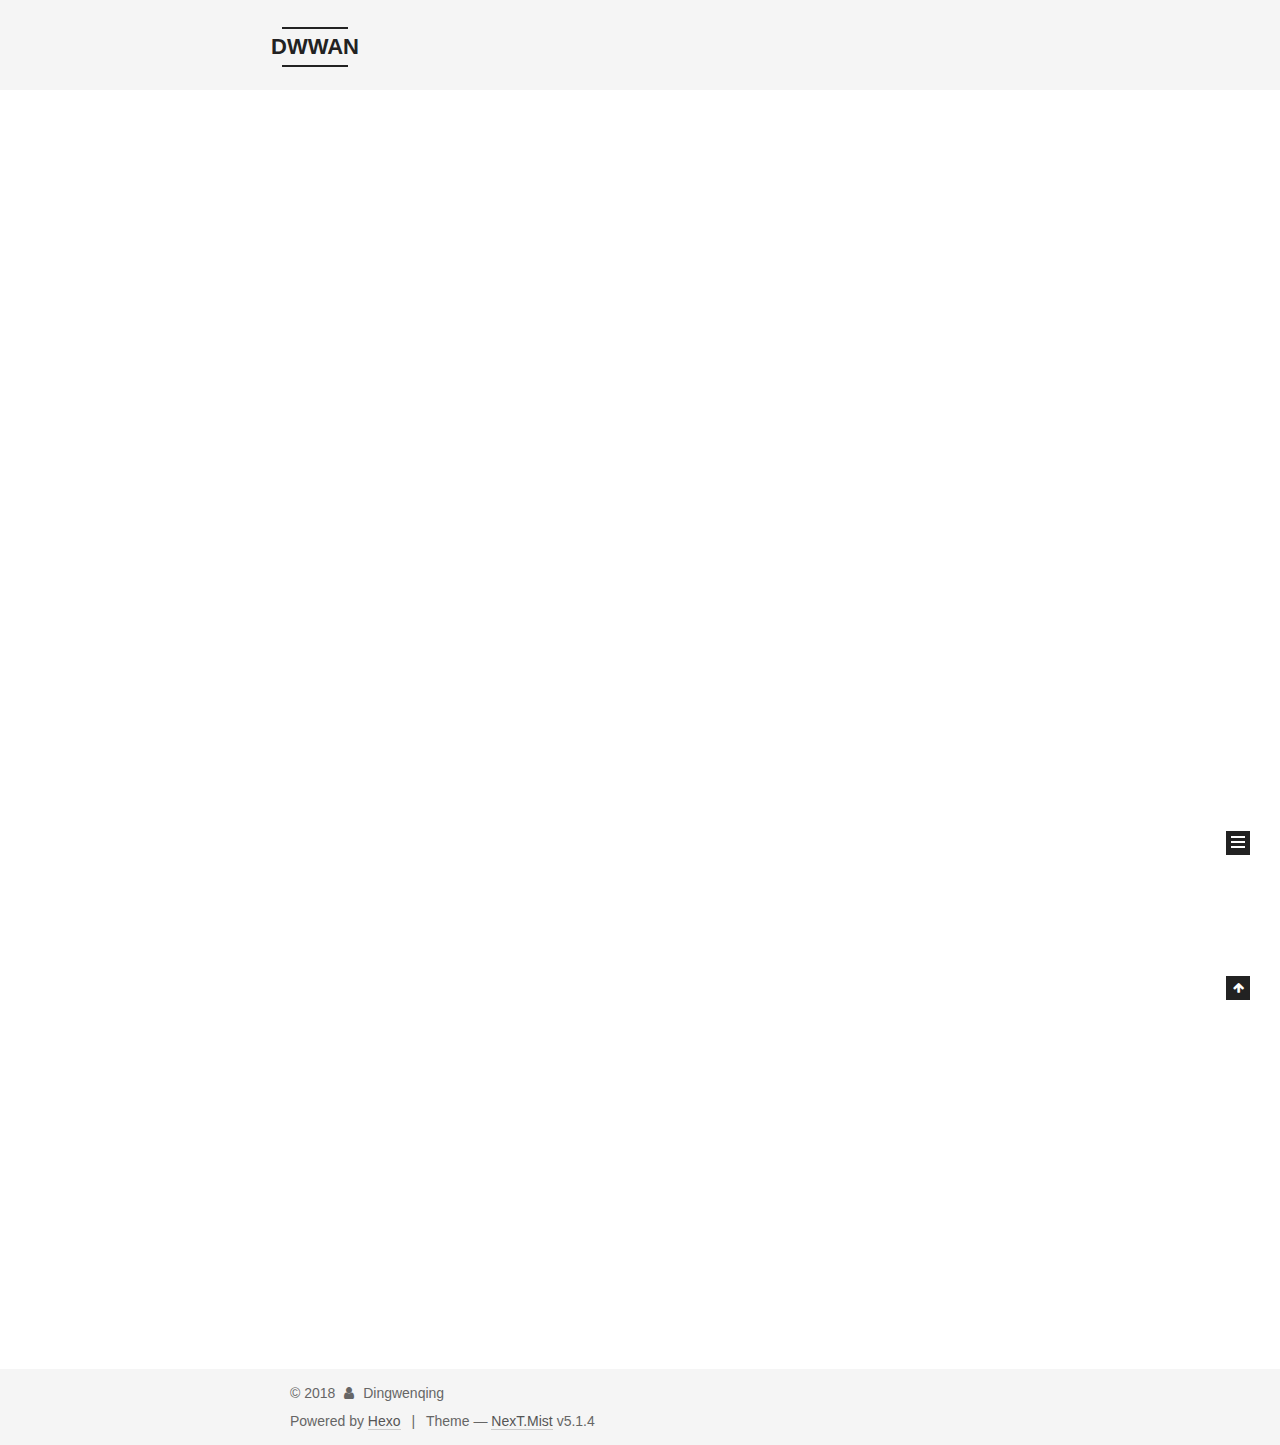
==== index.html @ 02881a59 "Site updated: 2018-04-29 16:15:50" ====
<!DOCTYPE html>



  


<html class="theme-next mist use-motion" lang="">
<head>
  <meta charset="UTF-8"/>
<meta http-equiv="X-UA-Compatible" content="IE=edge" />
<meta name="viewport" content="width=device-width, initial-scale=1, maximum-scale=1"/>
<meta name="theme-color" content="#222">









<meta http-equiv="Cache-Control" content="no-transform" />
<meta http-equiv="Cache-Control" content="no-siteapp" />
















  
  
  <link href="/lib/fancybox/source/jquery.fancybox.css?v=2.1.5" rel="stylesheet" type="text/css" />







<link href="/lib/font-awesome/css/font-awesome.min.css?v=4.6.2" rel="stylesheet" type="text/css" />

<link href="/css/main.css?v=5.1.4" rel="stylesheet" type="text/css" />


  <link rel="apple-touch-icon" sizes="180x180" href="/images/apple-touch-icon-next.png?v=5.1.4">


  <link rel="icon" type="image/png" sizes="32x32" href="/images/favicon-32x32-next.png?v=5.1.4">


  <link rel="icon" type="image/png" sizes="16x16" href="/images/favicon-16x16-next.png?v=5.1.4">


  <link rel="mask-icon" href="/images/logo.svg?v=5.1.4" color="#222">





  <meta name="keywords" content="Hexo, NexT" />










<meta property="og:type" content="website">
<meta property="og:title" content="DWWAN">
<meta property="og:url" content="http://yoursite.com/index.html">
<meta property="og:site_name" content="DWWAN">
<meta property="og:locale" content="default">
<meta name="twitter:card" content="summary">
<meta name="twitter:title" content="DWWAN">



<script type="text/javascript" id="hexo.configurations">
  var NexT = window.NexT || {};
  var CONFIG = {
    root: '/',
    scheme: 'Mist',
    version: '5.1.4',
    sidebar: {"position":"left","display":"post","offset":12,"b2t":false,"scrollpercent":false,"onmobile":false},
    fancybox: true,
    tabs: true,
    motion: {"enable":true,"async":false,"transition":{"post_block":"fadeIn","post_header":"slideDownIn","post_body":"slideDownIn","coll_header":"slideLeftIn","sidebar":"slideUpIn"}},
    duoshuo: {
      userId: '0',
      author: 'Author'
    },
    algolia: {
      applicationID: '',
      apiKey: '',
      indexName: '',
      hits: {"per_page":10},
      labels: {"input_placeholder":"Search for Posts","hits_empty":"We didn't find any results for the search: ${query}","hits_stats":"${hits} results found in ${time} ms"}
    }
  };
</script>



  <link rel="canonical" href="http://yoursite.com/"/>





  <title>DWWAN</title>
  








</head>

<body itemscope itemtype="http://schema.org/WebPage" lang="default">

  
  
    
  

  <div class="container sidebar-position-left 
  page-home">
    <div class="headband"></div>

    <header id="header" class="header" itemscope itemtype="http://schema.org/WPHeader">
      <div class="header-inner"><div class="site-brand-wrapper">
  <div class="site-meta ">
    

    <div class="custom-logo-site-title">
      <a href="/"  class="brand" rel="start">
        <span class="logo-line-before"><i></i></span>
        <span class="site-title">DWWAN</span>
        <span class="logo-line-after"><i></i></span>
      </a>
    </div>
      
        <p class="site-subtitle"></p>
      
  </div>

  <div class="site-nav-toggle">
    <button>
      <span class="btn-bar"></span>
      <span class="btn-bar"></span>
      <span class="btn-bar"></span>
    </button>
  </div>
</div>

<nav class="site-nav">
  

  
    <ul id="menu" class="menu">
      
        
        <li class="menu-item menu-item-home">
          <a href="/" rel="section">
            
              <i class="menu-item-icon fa fa-fw fa-home"></i> <br />
            
            Home
          </a>
        </li>
      
        
        <li class="menu-item menu-item-archives">
          <a href="/archives/" rel="section">
            
              <i class="menu-item-icon fa fa-fw fa-archive"></i> <br />
            
            Archives
          </a>
        </li>
      

      
    </ul>
  

  
</nav>



 </div>
    </header>

    <main id="main" class="main">
      <div class="main-inner">
        <div class="content-wrap">
          <div id="content" class="content">
            
  <section id="posts" class="posts-expand">
    
      

  

  
  
  

  <article class="post post-type-normal" itemscope itemtype="http://schema.org/Article">
  
  
  
  <div class="post-block">
    <link itemprop="mainEntityOfPage" href="http://yoursite.com/2018/04/29/dingwenqing/">

    <span hidden itemprop="author" itemscope itemtype="http://schema.org/Person">
      <meta itemprop="name" content="Dingwenqing">
      <meta itemprop="description" content="">
      <meta itemprop="image" content="/images/avatar.gif">
    </span>

    <span hidden itemprop="publisher" itemscope itemtype="http://schema.org/Organization">
      <meta itemprop="name" content="DWWAN">
    </span>

    
      <header class="post-header">

        
        
          <h1 class="post-title" itemprop="name headline">
                
                <a class="post-title-link" href="/2018/04/29/dingwenqing/" itemprop="url">dingwenqing</a></h1>
        

        <div class="post-meta">
          <span class="post-time">
            
              <span class="post-meta-item-icon">
                <i class="fa fa-calendar-o"></i>
              </span>
              
                <span class="post-meta-item-text">Posted on</span>
              
              <time title="Post created" itemprop="dateCreated datePublished" datetime="2018-04-29T15:42:14+09:00">
                2018-04-29
              </time>
            

            

            
          </span>

          

          
            
          

          
          

          

          

          

        </div>
      </header>
    

    
    
    
    <div class="post-body" itemprop="articleBody">

      
      

      
        
          
            
          
        
      
    </div>
    
    
    

    

    

    

    <footer class="post-footer">
      

      

      

      
      
        <div class="post-eof"></div>
      
    </footer>
  </div>
  
  
  
  </article>


    
      

  

  
  
  

  <article class="post post-type-normal" itemscope itemtype="http://schema.org/Article">
  
  
  
  <div class="post-block">
    <link itemprop="mainEntityOfPage" href="http://yoursite.com/2018/04/29/hello-world/">

    <span hidden itemprop="author" itemscope itemtype="http://schema.org/Person">
      <meta itemprop="name" content="Dingwenqing">
      <meta itemprop="description" content="">
      <meta itemprop="image" content="/images/avatar.gif">
    </span>

    <span hidden itemprop="publisher" itemscope itemtype="http://schema.org/Organization">
      <meta itemprop="name" content="DWWAN">
    </span>

    
      <header class="post-header">

        
        
          <h1 class="post-title" itemprop="name headline">
                
                <a class="post-title-link" href="/2018/04/29/hello-world/" itemprop="url">Hello World</a></h1>
        

        <div class="post-meta">
          <span class="post-time">
            
              <span class="post-meta-item-icon">
                <i class="fa fa-calendar-o"></i>
              </span>
              
                <span class="post-meta-item-text">Posted on</span>
              
              <time title="Post created" itemprop="dateCreated datePublished" datetime="2018-04-29T15:40:48+09:00">
                2018-04-29
              </time>
            

            

            
          </span>

          

          
            
          

          
          

          

          

          

        </div>
      </header>
    

    
    
    
    <div class="post-body" itemprop="articleBody">

      
      

      
        
          
            <p>Welcome to <a href="https://hexo.io/" target="_blank" rel="noopener">Hexo</a>! This is your very first post. Check <a href="https://hexo.io/docs/" target="_blank" rel="noopener">documentation</a> for more info. If you get any problems when using Hexo, you can find the answer in <a href="https://hexo.io/docs/troubleshooting.html" target="_blank" rel="noopener">troubleshooting</a> or you can ask me on <a href="https://github.com/hexojs/hexo/issues" target="_blank" rel="noopener">GitHub</a>.</p>
<h2 id="Quick-Start"><a href="#Quick-Start" class="headerlink" title="Quick Start"></a>Quick Start</h2><h3 id="Create-a-new-post"><a href="#Create-a-new-post" class="headerlink" title="Create a new post"></a>Create a new post</h3><figure class="highlight bash"><table><tr><td class="gutter"><pre><span class="line">1</span><br></pre></td><td class="code"><pre><span class="line">$ hexo new <span class="string">"My New Post"</span></span><br></pre></td></tr></table></figure>
<p>More info: <a href="https://hexo.io/docs/writing.html" target="_blank" rel="noopener">Writing</a></p>
<h3 id="Run-server"><a href="#Run-server" class="headerlink" title="Run server"></a>Run server</h3><figure class="highlight bash"><table><tr><td class="gutter"><pre><span class="line">1</span><br></pre></td><td class="code"><pre><span class="line">$ hexo server</span><br></pre></td></tr></table></figure>
<p>More info: <a href="https://hexo.io/docs/server.html" target="_blank" rel="noopener">Server</a></p>
<h3 id="Generate-static-files"><a href="#Generate-static-files" class="headerlink" title="Generate static files"></a>Generate static files</h3><figure class="highlight bash"><table><tr><td class="gutter"><pre><span class="line">1</span><br></pre></td><td class="code"><pre><span class="line">$ hexo generate</span><br></pre></td></tr></table></figure>
<p>More info: <a href="https://hexo.io/docs/generating.html" target="_blank" rel="noopener">Generating</a></p>
<h3 id="Deploy-to-remote-sites"><a href="#Deploy-to-remote-sites" class="headerlink" title="Deploy to remote sites"></a>Deploy to remote sites</h3><figure class="highlight bash"><table><tr><td class="gutter"><pre><span class="line">1</span><br></pre></td><td class="code"><pre><span class="line">$ hexo deploy</span><br></pre></td></tr></table></figure>
<p>More info: <a href="https://hexo.io/docs/deployment.html" target="_blank" rel="noopener">Deployment</a></p>

          
        
      
    </div>
    
    
    

    

    

    

    <footer class="post-footer">
      

      

      

      
      
        <div class="post-eof"></div>
      
    </footer>
  </div>
  
  
  
  </article>


    
  </section>

  


          </div>
          


          

        </div>
        
          
  
  <div class="sidebar-toggle">
    <div class="sidebar-toggle-line-wrap">
      <span class="sidebar-toggle-line sidebar-toggle-line-first"></span>
      <span class="sidebar-toggle-line sidebar-toggle-line-middle"></span>
      <span class="sidebar-toggle-line sidebar-toggle-line-last"></span>
    </div>
  </div>

  <aside id="sidebar" class="sidebar">
    
    <div class="sidebar-inner">

      

      

      <section class="site-overview-wrap sidebar-panel sidebar-panel-active">
        <div class="site-overview">
          <div class="site-author motion-element" itemprop="author" itemscope itemtype="http://schema.org/Person">
            
              <p class="site-author-name" itemprop="name">Dingwenqing</p>
              <p class="site-description motion-element" itemprop="description"></p>
          </div>

          <nav class="site-state motion-element">

            
              <div class="site-state-item site-state-posts">
              
                <a href="/archives/">
              
                  <span class="site-state-item-count">2</span>
                  <span class="site-state-item-name">posts</span>
                </a>
              </div>
            

            

            

          </nav>

          

          

          
          

          
          

          

        </div>
      </section>

      

      

    </div>
  </aside>


        
      </div>
    </main>

    <footer id="footer" class="footer">
      <div class="footer-inner">
        <div class="copyright">&copy; <span itemprop="copyrightYear">2018</span>
  <span class="with-love">
    <i class="fa fa-user"></i>
  </span>
  <span class="author" itemprop="copyrightHolder">Dingwenqing</span>

  
</div>


  <div class="powered-by">Powered by <a class="theme-link" target="_blank" href="https://hexo.io">Hexo</a></div>



  <span class="post-meta-divider">|</span>



  <div class="theme-info">Theme &mdash; <a class="theme-link" target="_blank" href="https://github.com/iissnan/hexo-theme-next">NexT.Mist</a> v5.1.4</div>




        







        
      </div>
    </footer>

    
      <div class="back-to-top">
        <i class="fa fa-arrow-up"></i>
        
      </div>
    

    

  </div>

  

<script type="text/javascript">
  if (Object.prototype.toString.call(window.Promise) !== '[object Function]') {
    window.Promise = null;
  }
</script>









  












  
  
    <script type="text/javascript" src="/lib/jquery/index.js?v=2.1.3"></script>
  

  
  
    <script type="text/javascript" src="/lib/fastclick/lib/fastclick.min.js?v=1.0.6"></script>
  

  
  
    <script type="text/javascript" src="/lib/jquery_lazyload/jquery.lazyload.js?v=1.9.7"></script>
  

  
  
    <script type="text/javascript" src="/lib/velocity/velocity.min.js?v=1.2.1"></script>
  

  
  
    <script type="text/javascript" src="/lib/velocity/velocity.ui.min.js?v=1.2.1"></script>
  

  
  
    <script type="text/javascript" src="/lib/fancybox/source/jquery.fancybox.pack.js?v=2.1.5"></script>
  


  


  <script type="text/javascript" src="/js/src/utils.js?v=5.1.4"></script>

  <script type="text/javascript" src="/js/src/motion.js?v=5.1.4"></script>



  
  

  

  


  <script type="text/javascript" src="/js/src/bootstrap.js?v=5.1.4"></script>



  


  




	





  





  












  





  

  

  

  
  

  

  

  

</body>
</html>
---- css/main.css ----
/* normalize.css v3.0.2 | MIT License | git.io/normalize */
html {
  font-family: sans-serif; /* 1 */
  -ms-text-size-adjust: 100%; /* 2 */
  -webkit-text-size-adjust: 100%; /* 2 */
}
body {
  margin: 0;
}
article,
aside,
details,
figcaption,
figure,
footer,
header,
hgroup,
main,
menu,
nav,
section,
summary {
  display: block;
}
audio,
canvas,
progress,
video {
  display: inline-block; /* 1 */
  vertical-align: baseline; /* 2 */
}
audio:not([controls]) {
  display: none;
  height: 0;
}
[hidden],
template {
  display: none;
}
a {
  background-color: transparent;
}
a:active,
a:hover {
  outline: 0;
}
abbr[title] {
  border-bottom: 1px dotted;
}
b,
strong {
  font-weight: bold;
}
dfn {
  font-style: italic;
}
h1 {
  font-size: 2em;
  margin: 0.67em 0;
}
mark {
  background: #ff0;
  color: #000;
}
small {
  font-size: 80%;
}
sub,
sup {
  font-size: 75%;
  line-height: 0;
  position: relative;
  vertical-align: baseline;
}
sup {
  top: -0.5em;
}
sub {
  bottom: -0.25em;
}
img {
  border: 0;
}
svg:not(:root) {
  overflow: hidden;
}
figure {
  margin: 1em 40px;
}
hr {
  -moz-box-sizing: content-box;
  box-sizing: content-box;
  height: 0;
}
pre {
  overflow: auto;
}
code,
kbd,
pre,
samp {
  font-family: monospace, monospace;
  font-size: 1em;
}
button,
input,
optgroup,
select,
textarea {
  color: inherit; /* 1 */
  font: inherit; /* 2 */
  margin: 0; /* 3 */
}
button {
  overflow: visible;
}
button,
select {
  text-transform: none;
}
button,
html input[type="button"],
input[type="reset"],
input[type="submit"] {
  -webkit-appearance: button; /* 2 */
  cursor: pointer; /* 3 */
}
button[disabled],
html input[disabled] {
  cursor: default;
}
button::-moz-focus-inner,
input::-moz-focus-inner {
  border: 0;
  padding: 0;
}
input {
  line-height: normal;
}
input[type="checkbox"],
input[type="radio"] {
  box-sizing: border-box; /* 1 */
  padding: 0; /* 2 */
}
input[type="number"]::-webkit-inner-spin-button,
input[type="number"]::-webkit-outer-spin-button {
  height: auto;
}
input[type="search"] {
  -webkit-appearance: textfield; /* 1 */
  -moz-box-sizing: content-box;
  -webkit-box-sizing: content-box; /* 2 */
  box-sizing: content-box;
}
input[type="search"]::-webkit-search-cancel-button,
input[type="search"]::-webkit-search-decoration {
  -webkit-appearance: none;
}
fieldset {
  border: 1px solid #c0c0c0;
  margin: 0 2px;
  padding: 0.35em 0.625em 0.75em;
}
legend {
  border: 0; /* 1 */
  padding: 0; /* 2 */
}
textarea {
  overflow: auto;
}
optgroup {
  font-weight: bold;
}
table {
  border-collapse: collapse;
  border-spacing: 0;
}
td,
th {
  padding: 0;
}
::selection {
  background: #262a30;
  color: #fff;
}
body {
  position: relative;
  font-family: 'Lato', "PingFang SC", "Microsoft YaHei", sans-serif;
  font-size: 14px;
  line-height: 2;
  color: #555;
  background: #fff;
}
@media (max-width: 767px) {
  body {
    padding-right: 0 !important;
  }
}
@media (min-width: 768px) and (max-width: 991px) {
  body {
    padding-right: 0 !important;
  }
}
@media (min-width: 1600px) {
  body {
    font-size: 16px;
  }
}
h1,
h2,
h3,
h4,
h5,
h6 {
  margin: 0;
  padding: 0;
  font-weight: bold;
  line-height: 1.5;
  font-family: 'Lato', "PingFang SC", "Microsoft YaHei", sans-serif;
}
h2,
h3,
h4,
h5,
h6 {
  margin: 20px 0 15px;
}
h1 {
  font-size: 24px;
}
@media (max-width: 767px) {
  h1 {
    font-size: 20px;
  }
}
h2 {
  font-size: 22px;
}
@media (max-width: 767px) {
  h2 {
    font-size: 18px;
  }
}
h3 {
  font-size: 20px;
}
@media (max-width: 767px) {
  h3 {
    font-size: 16px;
  }
}
h4 {
  font-size: 18px;
}
@media (max-width: 767px) {
  h4 {
    font-size: 14px;
  }
}
h5 {
  font-size: 16px;
}
@media (max-width: 767px) {
  h5 {
    font-size: 12px;
  }
}
h6 {
  font-size: 14px;
}
@media (max-width: 767px) {
  h6 {
    font-size: 10px;
  }
}
p {
  margin: 0 0 20px 0;
}
a {
  color: #555;
  text-decoration: none;
  outline: none;
  border-bottom: 1px solid #999;
  word-wrap: break-word;
}
a:hover {
  color: #222;
  border-bottom-color: #222;
}
blockquote {
  margin: 0;
  padding: 0;
}
img {
  display: block;
  margin: auto;
  max-width: 100%;
  height: auto;
}
hr {
  margin: 40px 0;
  height: 3px;
  border: none;
  background-color: #ddd;
  background-image: repeating-linear-gradient(-45deg, #fff, #fff 4px, transparent 4px, transparent 8px);
}
blockquote {
  padding: 0 15px;
  color: #666;
  border-left: 4px solid #ddd;
}
blockquote cite::before {
  content: "-";
  padding: 0 5px;
}
dt {
  font-weight: 700;
}
dd {
  margin: 0;
  padding: 0;
}
kbd {
  border: 1px solid #ccc;
  border-radius: 0.2em;
  box-shadow: 0.1em 0.1em 0.2em rgba(0,0,0,0.1);
  background-color: #f9f9f9;
  font-family: inherit;
  background-image: -webkit-linear-gradient(top, #eee, #fff, #eee);
  padding: 0.1em 0.3em;
  white-space: nowrap;
}
.text-left {
  text-align: left;
}
.text-center {
  text-align: center;
}
.text-right {
  text-align: right;
}
.text-justify {
  text-align: justify;
}
.text-nowrap {
  white-space: nowrap;
}
.text-lowercase {
  text-transform: lowercase;
}
.text-uppercase {
  text-transform: uppercase;
}
.text-capitalize {
  text-transform: capitalize;
}
.center-block {
  display: block;
  margin-left: auto;
  margin-right: auto;
}
.clearfix:before,
.clearfix:after {
  content: " ";
  display: table;
}
.clearfix:after {
  clear: both;
}
.pullquote {
  width: 45%;
}
.pullquote.left {
  float: left;
  margin-left: 5px;
  margin-right: 10px;
}
.pullquote.right {
  float: right;
  margin-left: 10px;
  margin-right: 5px;
}
.affix.affix.affix {
  position: fixed;
}
.translation {
  margin-top: -20px;
  font-size: 14px;
  color: #999;
}
.scrollbar-measure {
  width: 100px;
  height: 100px;
  overflow: scroll;
  position: absolute;
  top: -9999px;
}
.use-motion .motion-element {
  opacity: 0;
}
table {
  margin: 20px 0;
  width: 100%;
  border-collapse: collapse;
  border-spacing: 0;
  border: 1px solid #ddd;
  font-size: 14px;
  table-layout: fixed;
  word-wrap: break-all;
}
table>tbody>tr:nth-of-type(odd) {
  background-color: #f9f9f9;
}
table>tbody>tr:hover {
  background-color: #f5f5f5;
}
caption,
th,
td {
  padding: 8px;
  text-align: left;
  vertical-align: middle;
  font-weight: normal;
}
th,
td {
  border-bottom: 3px solid #ddd;
  border-right: 1px solid #eee;
}
th {
  padding-bottom: 10px;
  font-weight: 700;
}
td {
  border-bottom-width: 1px;
}
html,
body {
  height: 100%;
}
.container {
  position: relative;
  min-height: 100%;
}
.header-inner {
  margin: 0 auto;
  padding: 100px 0 70px;
  width: 700px;
}
@media (min-width: 1600px) {
  .container .header-inner {
    width: 900px;
  }
}
.main {
  padding-bottom: 150px;
}
.main-inner {
  margin: 0 auto;
  width: 700px;
}
@media (min-width: 1600px) {
  .container .main-inner {
    width: 900px;
  }
}
.footer {
  position: absolute;
  left: 0;
  bottom: 0;
  width: 100%;
  min-height: 50px;
}
.footer-inner {
  box-sizing: border-box;
  margin: 20px auto;
  width: 700px;
}
@media (min-width: 1600px) {
  .container .footer-inner {
    width: 900px;
  }
}
pre,
.highlight {
  overflow: auto;
  margin: 20px 0;
  padding: 0;
  font-size: 13px;
  color: #4d4d4c;
  background: #f7f7f7;
  line-height: 1.6;
}
pre,
code {
  font-family: consolas, Menlo, "PingFang SC", "Microsoft YaHei", monospace;
}
code {
  padding: 2px 4px;
  word-wrap: break-word;
  color: #555;
  background: #eee;
  border-radius: 3px;
  font-size: 13px;
}
pre {
  padding: 10px;
}
pre code {
  padding: 0;
  color: #4d4d4c;
  background: none;
  text-shadow: none;
}
.highlight {
  border-radius: 1px;
}
.highlight pre {
  border: none;
  margin: 0;
  padding: 10px 0;
}
.highlight table {
  margin: 0;
  width: auto;
  border: none;
}
.highlight td {
  border: none;
  padding: 0;
}
.highlight figcaption {
  font-size: 1em;
  color: #4d4d4c;
  line-height: 1em;
  margin-bottom: 1em;
}
.highlight figcaption:before,
.highlight figcaption:after {
  content: " ";
  display: table;
}
.highlight figcaption:after {
  clear: both;
}
.highlight figcaption a {
  float: right;
  color: #4d4d4c;
}
.highlight figcaption a:hover {
  border-bottom-color: #4d4d4c;
}
.highlight .gutter pre {
  padding-left: 10px;
  padding-right: 10px;
  color: #869194;
  text-align: right;
  background-color: #eff2f3;
}
.highlight .code pre {
  width: 100%;
  padding-left: 10px;
  padding-right: 10px;
  background-color: #f7f7f7;
}
.highlight .line {
  height: 20px;
}
.gutter {
  -webkit-user-select: none;
  -moz-user-select: none;
  -ms-user-select: none;
  user-select: none;
}
.gist table {
  width: auto;
}
.gist table td {
  border: none;
}
pre .deletion {
  background: #fdd;
}
pre .addition {
  background: #dfd;
}
pre .meta {
  color: #8959a8;
}
pre .comment {
  color: #8e908c;
}
pre .variable,
pre .attribute,
pre .tag,
pre .regexp,
pre .ruby .constant,
pre .xml .tag .title,
pre .xml .pi,
pre .xml .doctype,
pre .html .doctype,
pre .css .id,
pre .css .class,
pre .css .pseudo {
  color: #c82829;
}
pre .number,
pre .preprocessor,
pre .built_in,
pre .literal,
pre .params,
pre .constant,
pre .command {
  color: #f5871f;
}
pre .ruby .class .title,
pre .css .rules .attribute,
pre .string,
pre .value,
pre .inheritance,
pre .header,
pre .ruby .symbol,
pre .xml .cdata,
pre .special,
pre .number,
pre .formula {
  color: #718c00;
}
pre .title,
pre .css .hexcolor {
  color: #3e999f;
}
pre .function,
pre .python .decorator,
pre .python .title,
pre .ruby .function .title,
pre .ruby .title .keyword,
pre .perl .sub,
pre .javascript .title,
pre .coffeescript .title {
  color: #4271ae;
}
pre .keyword,
pre .javascript .function {
  color: #8959a8;
}
.full-image.full-image.full-image.full-image {
  border: none;
  max-width: 100%;
  width: auto;
  margin: 20px auto 25px;
}
@media (min-width: 992px) {
  .full-image.full-image.full-image.full-image {
    max-width: none;
    width: 110%;
    margin: 25px -5%;
  }
}
.blockquote-center,
.page-home .post-type-quote blockquote,
.page-post-detail .post-type-quote blockquote {
  position: relative;
  margin: 40px 0;
  padding: 0;
  border-left: none;
  text-align: center;
}
.blockquote-center::before,
.page-home .post-type-quote blockquote::before,
.page-post-detail .post-type-quote blockquote::before,
.blockquote-center::after,
.page-home .post-type-quote blockquote::after,
.page-post-detail .post-type-quote blockquote::after {
  position: absolute;
  content: ' ';
  display: block;
  width: 100%;
  height: 24px;
  opacity: 0.2;
  background-repeat: no-repeat;
  background-position: 0 -6px;
  background-size: 22px 22px;
}
.blockquote-center::before,
.page-home .post-type-quote blockquote::before,
.page-post-detail .post-type-quote blockquote::before {
  top: -20px;
  background-image: url("../images/quote-l.svg");
  border-top: 1px solid #ccc;
}
.blockquote-center::after,
.page-home .post-type-quote blockquote::after,
.page-post-detail .post-type-quote blockquote::after {
  bottom: -20px;
  background-image: url("../images/quote-r.svg");
  border-bottom: 1px solid #ccc;
  background-position: 100% 8px;
}
.blockquote-center p,
.page-home .post-type-quote blockquote p,
.page-post-detail .post-type-quote blockquote p,
.blockquote-center div,
.page-home .post-type-quote blockquote div,
.page-post-detail .post-type-quote blockquote div {
  text-align: center;
}
.post .post-body .group-picture img {
  box-sizing: border-box;
  padding: 0 3px;
  border: none;
}
.post .group-picture-row {
  overflow: hidden;
  margin-top: 6px;
}
.post .group-picture-row:first-child {
  margin-top: 0;
}
.post .group-picture-column {
  float: left;
}
.page-post-detail .post-body .group-picture-column {
  float: none;
  margin-top: 10px;
  width: auto !important;
}
.page-post-detail .post-body .group-picture-column img {
  margin: 0 auto;
}
.page-archive .group-picture-container {
  overflow: hidden;
}
.page-archive .group-picture-row {
  float: left;
}
.page-archive .group-picture-row:first-child {
  margin-top: 6px;
}
.page-archive .group-picture-column {
  max-width: 150px;
  max-height: 150px;
}
.post-body .note {
  position: relative;
  padding: 15px;
  margin-bottom: 20px;
  border: 1px solid #eee;
  border-left-width: 5px;
  border-radius: 3px;
}
.post-body .note h2,
.post-body .note h3,
.post-body .note h4,
.post-body .note h5,
.post-body .note h6 {
  margin-top: 0;
  margin-bottom: 0;
  border-bottom: initial;
  padding-top: 0 !important;
}
.post-body .note p:first-child,
.post-body .note ul:first-child,
.post-body .note ol:first-child,
.post-body .note table:first-child,
.post-body .note pre:first-child,
.post-body .note blockquote:first-child {
  margin-top: 0;
}
.post-body .note p:last-child,
.post-body .note ul:last-child,
.post-body .note ol:last-child,
.post-body .note table:last-child,
.post-body .note pre:last-child,
.post-body .note blockquote:last-child {
  margin-bottom: 0;
}
.post-body .note.default {
  border-left-color: #777;
}
.post-body .note.default h2,
.post-body .note.default h3,
.post-body .note.default h4,
.post-body .note.default h5,
.post-body .note.default h6 {
  color: #777;
}
.post-body .note.primary {
  border-left-color: #6f42c1;
}
.post-body .note.primary h2,
.post-body .note.primary h3,
.post-body .note.primary h4,
.post-body .note.primary h5,
.post-body .note.primary h6 {
  color: #6f42c1;
}
.post-body .note.info {
  border-left-color: #428bca;
}
.post-body .note.info h2,
.post-body .note.info h3,
.post-body .note.info h4,
.post-body .note.info h5,
.post-body .note.info h6 {
  color: #428bca;
}
.post-body .note.success {
  border-left-color: #5cb85c;
}
.post-body .note.success h2,
.post-body .note.success h3,
.post-body .note.success h4,
.post-body .note.success h5,
.post-body .note.success h6 {
  color: #5cb85c;
}
.post-body .note.warning {
  border-left-color: #f0ad4e;
}
.post-body .note.warning h2,
.post-body .note.warning h3,
.post-body .note.warning h4,
.post-body .note.warning h5,
.post-body .note.warning h6 {
  color: #f0ad4e;
}
.post-body .note.danger {
  border-left-color: #d9534f;
}
.post-body .note.danger h2,
.post-body .note.danger h3,
.post-body .note.danger h4,
.post-body .note.danger h5,
.post-body .note.danger h6 {
  color: #d9534f;
}
.post-body .label {
  display: inline;
  padding: 0 2px;
  white-space: nowrap;
}
.post-body .label.default {
  background-color: #f0f0f0;
}
.post-body .label.primary {
  background-color: #efe6f7;
}
.post-body .label.info {
  background-color: #e5f2f8;
}
.post-body .label.success {
  background-color: #e7f4e9;
}
.post-body .label.warning {
  background-color: #fcf6e1;
}
.post-body .label.danger {
  background-color: #fae8eb;
}
.post-body .tabs {
  position: relative;
  display: block;
  margin-bottom: 20px;
  padding-top: 10px;
}
.post-body .tabs ul.nav-tabs {
  margin: 0;
  padding: 0;
  display: flex;
  margin-bottom: -1px;
}
@media (max-width: 413px) {
  .post-body .tabs ul.nav-tabs {
    display: block;
    margin-bottom: 5px;
  }
}
.post-body .tabs ul.nav-tabs li.tab {
  list-style-type: none !important;
  margin: 0 0.25em 0 0;
  border-top: 3px solid transparent;
  border-left: 1px solid transparent;
  border-right: 1px solid transparent;
}
@media (max-width: 413px) {
  .post-body .tabs ul.nav-tabs li.tab {
    margin: initial;
    border-top: 1px solid transparent;
    border-left: 3px solid transparent;
    border-right: 1px solid transparent;
    border-bottom: 1px solid transparent;
  }
}
.post-body .tabs ul.nav-tabs li.tab a {
  outline: 0;
  border-bottom: initial;
  display: block;
  line-height: 1.8em;
  padding: 0.25em 0.75em;
  transition-duration: 0.2s;
  transition-timing-function: ease-out;
  transition-delay: 0s;
}
.post-body .tabs ul.nav-tabs li.tab a i {
  width: 1.285714285714286em;
}
.post-body .tabs ul.nav-tabs li.tab.active {
  border-top: 3px solid #fc6423;
  border-left: 1px solid #ddd;
  border-right: 1px solid #ddd;
  background-color: #fff;
}
@media (max-width: 413px) {
  .post-body .tabs ul.nav-tabs li.tab.active {
    border-top: 1px solid #ddd;
    border-left: 3px solid #fc6423;
    border-right: 1px solid #ddd;
    border-bottom: 1px solid #ddd;
  }
}
.post-body .tabs ul.nav-tabs li.tab.active a {
  cursor: default;
  color: #555;
}
.post-body .tabs .tab-content {
  background-color: #fff;
}
.post-body .tabs .tab-content .tab-pane {
  border: 1px solid #ddd;
  padding: 20px 20px 0 20px;
}
.post-body .tabs .tab-content .tab-pane:not(.active) {
  display: none !important;
}
.post-body .tabs .tab-content .tab-pane.active {
  display: block !important;
}
.btn {
  display: inline-block;
  padding: 0 20px;
  font-size: 14px;
  color: #555;
  background: transparent;
  border: 2px solid #222;
  text-decoration: none;
  border-radius: 0;
  transition-property: background-color;
  transition-duration: 0.2s;
  transition-timing-function: ease-in-out;
  transition-delay: 0s;
  line-height: 2;
}
.btn:hover {
  border-color: #222;
  color: #222;
  background: #fff;
}
.btn +.btn {
  margin: 0 0 8px 8px;
}
.btn .fa-fw {
  width: 1.285714285714286em;
  text-align: left;
}
.btn-bar {
  display: block;
  width: 22px;
  height: 2px;
  background: #555;
  border-radius: 1px;
}
.btn-bar+.btn-bar {
  margin-top: 4px;
}
.pagination {
  margin: 120px 0 40px;
  text-align: center;
  border-top: 1px solid #eee;
}
.page-number-basic,
.pagination .prev,
.pagination .next,
.pagination .page-number,
.pagination .space {
  display: inline-block;
  position: relative;
  top: -1px;
  margin: 0 10px;
  padding: 0 11px;
}
@media (max-width: 767px) {
  .page-number-basic,
  .pagination .prev,
  .pagination .next,
  .pagination .page-number,
  .pagination .space {
    margin: 0 5px;
  }
}
.pagination .prev,
.pagination .next,
.pagination .page-number {
  border-bottom: 0;
  border-top: 1px solid #eee;
  transition-property: border-color;
  transition-duration: 0.2s;
  transition-timing-function: ease-in-out;
  transition-delay: 0s;
}
.pagination .prev:hover,
.pagination .next:hover,
.pagination .page-number:hover {
  border-top-color: #222;
}
.pagination .space {
  padding: 0;
  margin: 0;
}
.pagination .prev {
  margin-left: 0;
}
.pagination .next {
  margin-right: 0;
}
.pagination .page-number.current {
  color: #fff;
  background: #ccc;
  border-top-color: #ccc;
}
@media (max-width: 767px) {
  .pagination {
    border-top: none;
  }
  .pagination .prev,
  .pagination .next,
  .pagination .page-number {
    margin-bottom: 10px;
    border-top: 0;
    border-bottom: 1px solid #eee;
    padding: 0 10px;
  }
  .pagination .prev:hover,
  .pagination .next:hover,
  .pagination .page-number:hover {
    border-bottom-color: #222;
  }
}
.comments {
  margin: 60px 20px 0;
}
.tag-cloud {
  text-align: center;
}
.tag-cloud a {
  display: inline-block;
  margin: 10px;
}
.back-to-top {
  box-sizing: border-box;
  position: fixed;
  bottom: -100px;
  right: 30px;
  z-index: 1050;
  padding: 0 6px;
  width: 24px;
  background: #222;
  font-size: 12px;
  opacity: 1;
  color: #fff;
  cursor: pointer;
  text-align: center;
  -webkit-transform: translateZ(0);
  transition-property: bottom;
  transition-duration: 0.2s;
  transition-timing-function: ease-in-out;
  transition-delay: 0s;
}
@media (min-width: 768px) and (max-width: 991px) {
  .back-to-top {
    display: none !important;
  }
}
@media (max-width: 767px) {
  .back-to-top {
    display: none !important;
  }
}
.back-to-top.back-to-top-on {
  bottom: 19px;
}
.header {
  background: transparent;
}
.header-inner {
  position: relative;
}
.headband {
  height: 3px;
  background: #222;
}
.site-meta {
  margin: 0;
  text-align: left;
}
@media (max-width: 767px) {
  .site-meta {
    text-align: center;
  }
}
.brand {
  position: relative;
  display: inline-block;
  padding: 0 40px;
  color: #222;
  background: #222;
  border-bottom: none;
}
.brand:hover {
  color: #222;
}
.logo {
  display: inline-block;
  margin-right: 5px;
  line-height: 36px;
  vertical-align: top;
}
.site-title {
  display: inline-block;
  vertical-align: top;
  line-height: 36px;
  font-size: 20px;
  font-weight: normal;
  font-family: 'Lato', "PingFang SC", "Microsoft YaHei", sans-serif;
}
.site-subtitle {
  margin-top: 10px;
  font-size: 13px;
  color: #999;
}
.use-motion .brand {
  opacity: 0;
}
.use-motion .logo,
.use-motion .site-title,
.use-motion .site-subtitle {
  opacity: 0;
  position: relative;
  top: -10px;
}
.site-nav-toggle {
  display: none;
  position: absolute;
  top: 10px;
  left: 10px;
}
@media (max-width: 767px) {
  .site-nav-toggle {
    display: block;
  }
}
.site-nav-toggle button {
  margin-top: 2px;
  padding: 9px 10px;
  background: transparent;
  border: none;
}
@media (max-width: 767px) {
  .site-nav {
    display: none;
    margin: 0 -10px;
    padding: 0 10px;
    clear: both;
    border-top: 1px solid #ddd;
  }
}
@media (min-width: 768px) and (max-width: 991px) {
  .site-nav {
    display: block !important;
  }
}
@media (min-width: 992px) {
  .site-nav {
    display: block !important;
  }
}
.menu {
  margin-top: 20px;
  padding-left: 0;
  text-align: center;
}
.menu .menu-item {
  display: inline-block;
  margin: 0 10px;
  list-style: none;
}
@media screen and (max-width: 767px) {
  .menu .menu-item {
    margin-top: 10px;
  }
}
.menu .menu-item a {
  display: block;
  font-size: 13px;
  line-height: inherit;
  border-bottom: 1px solid transparent;
  transition-property: border-color;
  transition-duration: 0.2s;
  transition-timing-function: ease-in-out;
  transition-delay: 0s;
}
.menu .menu-item a:hover {
  border-bottom-color: #222;
}
.menu .menu-item .fa {
  margin-right: 5px;
}
.use-motion .menu-item {
  opacity: 0;
}
.post-body {
  font-family: 'Lato', "PingFang SC", "Microsoft YaHei", sans-serif;
}
@media (max-width: 767px) {
  .post-body {
    word-break: break-word;
  }
}
.post-body .fancybox img {
  display: block !important;
  margin: 0 auto;
  cursor: pointer;
  cursor: zoom-in;
  cursor: -webkit-zoom-in;
}
.post-body .image-caption,
.post-body .figure .caption {
  margin: -20px auto 15px;
  text-align: center;
  font-size: 14px;
  color: #999;
  font-weight: bold;
  line-height: 1;
}
.post-sticky-flag {
  display: inline-block;
  font-size: 16px;
  -ms-transform: rotate(30deg);
  -webkit-transform: rotate(30deg);
  -moz-transform: rotate(30deg);
  -ms-transform: rotate(30deg);
  -o-transform: rotate(30deg);
  transform: rotate(30deg);
}
.use-motion .post-block,
.use-motion .pagination,
.use-motion .comments {
  opacity: 0;
}
.use-motion .post-header {
  opacity: 0;
}
.use-motion .post-body {
  opacity: 0;
}
.use-motion .collection-title {
  opacity: 0;
}
.posts-expand {
  padding-top: 40px;
}
@media (max-width: 767px) {
  .posts-expand {
    margin: 0 20px;
  }
  .post-body pre .gutter pre {
    padding-right: 10px;
  }
  .post-body .highlight {
    margin-left: 0px;
    margin-right: 0px;
    padding: 0;
  }
  .post-body .highlight .gutter pre {
    padding-right: 10px;
  }
}
@media (min-width: 992px) {
  .posts-expand .post-body {
    text-align: justify;
  }
}
.posts-expand .post-body h2,
.posts-expand .post-body h3,
.posts-expand .post-body h4,
.posts-expand .post-body h5,
.posts-expand .post-body h6 {
  padding-top: 10px;
}
.posts-expand .post-body h2 .header-anchor,
.posts-expand .post-body h3 .header-anchor,
.posts-expand .post-body h4 .header-anchor,
.posts-expand .post-body h5 .header-anchor,
.posts-expand .post-body h6 .header-anchor {
  float: right;
  margin-left: 10px;
  color: #ccc;
  border-bottom-style: none;
  visibility: hidden;
}
.posts-expand .post-body h2 .header-anchor:hover,
.posts-expand .post-body h3 .header-anchor:hover,
.posts-expand .post-body h4 .header-anchor:hover,
.posts-expand .post-body h5 .header-anchor:hover,
.posts-expand .post-body h6 .header-anchor:hover {
  color: inherit;
}
.posts-expand .post-body h2:hover .header-anchor,
.posts-expand .post-body h3:hover .header-anchor,
.posts-expand .post-body h4:hover .header-anchor,
.posts-expand .post-body h5:hover .header-anchor,
.posts-expand .post-body h6:hover .header-anchor {
  visibility: visible;
}
.posts-expand .post-body ul li {
  list-style: circle;
}
.posts-expand .post-body img {
  box-sizing: border-box;
  margin: auto;
  padding: 3px;
  border: 1px solid #ddd;
}
.posts-expand .post-body .fancybox img {
  margin: 0 auto 25px;
}
@media (max-width: 767px) {
  .posts-collapse {
    margin: 0 20px;
  }
  .posts-collapse .post-title,
  .posts-collapse .post-meta {
    display: block;
    width: auto;
    text-align: left;
  }
}
.posts-collapse {
  position: relative;
  z-index: 1010;
  margin-left: 0;
}
.posts-collapse::after {
  content: " ";
  position: absolute;
  top: 20px;
  left: 0;
  margin-left: -2px;
  width: 4px;
  height: 100%;
  background: #f5f5f5;
  z-index: -1;
}
@media (max-width: 767px) {
  .posts-collapse {
    margin: 0 20px;
  }
}
.posts-collapse .collection-title {
  position: relative;
  margin: 60px 0;
}
.posts-collapse .collection-title h1,
.posts-collapse .collection-title h2 {
  margin-left: 20px;
}
.posts-collapse .collection-title small {
  color: #bbb;
  margin-left: 5px;
}
.posts-collapse .collection-title::before {
  content: " ";
  position: absolute;
  left: 0;
  top: 50%;
  margin-left: -4px;
  margin-top: -4px;
  width: 8px;
  height: 8px;
  background: #bbb;
  border-radius: 50%;
}
.posts-collapse .post {
  margin: 30px 0;
}
.posts-collapse .post-header {
  position: relative;
  transition-duration: 0.2s;
  transition-timing-function: ease-in-out;
  transition-delay: 0s;
  transition-property: border;
  border-bottom: 1px dashed #ccc;
}
.posts-collapse .post-header::before {
  content: " ";
  position: absolute;
  left: 0;
  top: 12px;
  width: 6px;
  height: 6px;
  margin-left: -4px;
  background: #bbb;
  border-radius: 50%;
  border: 1px solid #fff;
  transition-duration: 0.2s;
  transition-timing-function: ease-in-out;
  transition-delay: 0s;
  transition-property: background;
}
.posts-collapse .post-header:hover {
  border-bottom-color: #666;
}
.posts-collapse .post-header:hover::before {
  background: #222;
}
.posts-collapse .post-meta {
  position: absolute;
  font-size: 12px;
  left: 20px;
  top: 5px;
}
.posts-collapse .post-comments-count {
  display: none;
}
.posts-collapse .post-title {
  margin-left: 60px;
  font-size: 16px;
  font-weight: normal;
  line-height: inherit;
}
.posts-collapse .post-title::after {
  margin-left: 3px;
  opacity: 0.6;
}
.posts-collapse .post-title a {
  color: #666;
  border-bottom: none;
}
.page-home .post-type-quote .post-header,
.page-post-detail .post-type-quote .post-header,
.page-home .post-type-quote .post-tags,
.page-post-detail .post-type-quote .post-tags {
  display: none;
}
.posts-expand .post-title {
  text-align: center;
  word-break: break-word;
  font-weight: 400;
}
.posts-expand .post-title-link {
  display: inline-block;
  position: relative;
  color: #555;
  border-bottom: none;
  line-height: 1.2;
  vertical-align: top;
}
.posts-expand .post-title-link::before {
  content: "";
  position: absolute;
  width: 100%;
  height: 2px;
  bottom: 0;
  left: 0;
  background-color: #000;
  visibility: hidden;
  -webkit-transform: scaleX(0);
  -moz-transform: scaleX(0);
  -ms-transform: scaleX(0);
  -o-transform: scaleX(0);
  transform: scaleX(0);
  transition-duration: 0.2s;
  transition-timing-function: ease-in-out;
  transition-delay: 0s;
}
.posts-expand .post-title-link:hover::before {
  visibility: visible;
  -webkit-transform: scaleX(1);
  -moz-transform: scaleX(1);
  -ms-transform: scaleX(1);
  -o-transform: scaleX(1);
  transform: scaleX(1);
}
.posts-expand .post-title-link .fa {
  font-size: 16px;
}
.posts-expand .post-meta {
  margin: 3px 0 60px 0;
  color: #999;
  font-family: 'Lato', "PingFang SC", "Microsoft YaHei", sans-serif;
  font-size: 12px;
  text-align: center;
}
.posts-expand .post-meta .post-category-list {
  display: inline-block;
  margin: 0;
  padding: 3px;
}
.posts-expand .post-meta .post-category-list-link {
  color: #999;
}
.posts-expand .post-meta .post-description {
  font-size: 14px;
  margin-top: 2px;
}
.post-meta-divider {
  margin: 0 0.5em;
}
.post-meta-item-icon {
  margin-right: 3px;
}
@media (min-width: 768px) and (max-width: 991px) {
  .post-meta-item-icon {
    display: inline-block;
  }
}
@media (max-width: 767px) {
  .post-meta-item-icon {
    display: inline-block;
  }
}
@media (min-width: 768px) and (max-width: 991px) {
  .post-meta-item-text {
    display: none;
  }
}
@media (max-width: 767px) {
  .post-meta-item-text {
    display: none;
  }
}
@media (max-width: 767px) {
  .posts-expand .post-comments-count {
    display: none;
  }
}
.post-button {
  margin-top: 40px;
}
.posts-expand .post-tags {
  margin-top: 40px;
  text-align: center;
}
.posts-expand .post-tags a {
  display: inline-block;
  margin-right: 10px;
  font-size: 13px;
}
.post-nav {
  display: table;
  margin-top: 15px;
  width: 100%;
  border-top: 1px solid #eee;
}
.post-nav-divider {
  display: table-cell;
  width: 10%;
}
.post-nav-item {
  display: table-cell;
  padding: 10px 0 0 0;
  width: 45%;
  vertical-align: top;
}
.post-nav-item a {
  position: relative;
  display: block;
  line-height: 25px;
  font-size: 14px;
  color: #555;
  border-bottom: none;
}
.post-nav-item a:hover {
  color: #222;
  border-bottom: none;
}
.post-nav-item a:active {
  top: 2px;
}
.post-nav-item .fa {
  position: absolute;
  top: 8px;
  left: 0;
  font-size: 12px;
}
.post-nav-next a {
  padding-left: 15px;
}
.post-nav-prev {
  text-align: right;
}
.post-nav-prev a {
  padding-right: 15px;
}
.post-nav-prev .fa {
  right: 0;
  left: auto;
}
.posts-expand .post-eof {
  display: block;
  margin: 80px auto 60px;
  width: 8%;
  height: 1px;
  background: #ccc;
  text-align: center;
}
.post:last-child .post-eof.post-eof.post-eof {
  display: none;
}
.post-gallery {
  display: table;
  table-layout: fixed;
  width: 100%;
  border-collapse: separate;
}
.post-gallery-row {
  display: table-row;
}
.post-gallery .post-gallery-img {
  display: table-cell;
  text-align: center;
  vertical-align: middle;
  border: none;
}
.post-gallery .post-gallery-img img {
  max-width: 100%;
  max-height: 100%;
  border: none;
}
.fancybox-close,
.fancybox-close:hover {
  border: none;
}
.rtl.post-body p,
.rtl.post-body a,
.rtl.post-body h1,
.rtl.post-body h2,
.rtl.post-body h3,
.rtl.post-body h4,
.rtl.post-body h5,
.rtl.post-body h6,
.rtl.post-body li,
.rtl.post-body ul,
.rtl.post-body ol {
  direction: rtl;
  font-family: UKIJ Ekran;
}
.rtl.post-title {
  font-family: UKIJ Ekran;
}
.sidebar {
  position: fixed;
  right: 0;
  top: 0;
  bottom: 0;
  width: 0;
  z-index: 1040;
  box-shadow: inset 0 2px 6px #000;
  background: #222;
  -webkit-transform: translateZ(0);
}
.sidebar a {
  color: #999;
  border-bottom-color: #555;
}
.sidebar a:hover {
  color: #eee;
}
@media (min-width: 768px) and (max-width: 991px) {
  .sidebar {
    display: none !important;
  }
}
@media (max-width: 767px) {
  .sidebar {
    display: none !important;
  }
}
.sidebar-inner {
  position: relative;
  padding: 20px 10px;
  color: #999;
  text-align: center;
}
.site-overview-wrap {
  overflow: hidden;
}
.site-overview {
  overflow-y: auto;
  overflow-x: hidden;
}
.sidebar-toggle {
  position: fixed;
  right: 30px;
  bottom: 45px;
  width: 14px;
  height: 14px;
  padding: 5px;
  background: #222;
  line-height: 0;
  z-index: 1050;
  cursor: pointer;
  -webkit-transform: translateZ(0);
}
@media (min-width: 768px) and (max-width: 991px) {
  .sidebar-toggle {
    display: none !important;
  }
}
@media (max-width: 767px) {
  .sidebar-toggle {
    display: none !important;
  }
}
.sidebar-toggle-line {
  position: relative;
  display: inline-block;
  vertical-align: top;
  height: 2px;
  width: 100%;
  background: #fff;
  margin-top: 3px;
}
.sidebar-toggle-line:first-child {
  margin-top: 0;
}
.site-author-image {
  display: block;
  margin: 0 auto;
  padding: 2px;
  max-width: 96px;
  height: auto;
  border: 2px solid #333;
}
.site-author-name {
  margin: 5px 0 0;
  text-align: center;
  color: #f5f5f5;
  font-weight: normal;
}
.site-description {
  margin-top: 5px;
  text-align: center;
  font-size: 14px;
  color: #999;
}
.site-state {
  overflow: hidden;
  line-height: 1.4;
  white-space: nowrap;
  text-align: center;
}
.site-state-item {
  display: inline-block;
  padding: 0 15px;
  border-left: 1px solid #333;
}
.site-state-item:first-child {
  border-left: none;
}
.site-state-item a {
  border-bottom: none;
}
.site-state-item-count {
  display: block;
  text-align: center;
  color: inherit;
  font-weight: 600;
  font-size: 18px;
}
.site-state-item-name {
  font-size: 13px;
  color: inherit;
}
.feed-link {
  margin-top: 20px;
}
.feed-link a {
  display: inline-block;
  padding: 0 15px;
  color: #fc6423;
  border: 1px solid #fc6423;
  border-radius: 4px;
}
.feed-link a i {
  color: #fc6423;
  font-size: 14px;
}
.feed-link a:hover {
  color: #fff;
  background: #fc6423;
}
.feed-link a:hover i {
  color: #fff;
}
.links-of-author {
  margin-top: 20px;
}
.links-of-author a {
  display: inline-block;
  vertical-align: middle;
  margin-right: 10px;
  margin-bottom: 10px;
  border-bottom-color: #555;
  font-size: 13px;
}
.links-of-author a:before {
  display: inline-block;
  vertical-align: middle;
  margin-right: 3px;
  content: " ";
  width: 4px;
  height: 4px;
  border-radius: 50%;
  background: #e9933c;
}
.links-of-blogroll {
  font-size: 13px;
}
.links-of-blogroll-title {
  margin-top: 20px;
  font-size: 14px;
  font-weight: 600;
}
.links-of-blogroll-list {
  margin: 0;
  padding: 0;
  list-style: none;
}
.links-of-blogroll-item {
  padding: 2px 10px;
}
.links-of-blogroll-item a {
  max-width: 280px;
  box-sizing: border-box;
  display: inline-block;
  overflow: hidden;
  white-space: nowrap;
  text-overflow: ellipsis;
}
.sidebar-nav {
  margin: 0 0 20px;
  padding-left: 0;
}
.sidebar-nav li {
  display: inline-block;
  cursor: pointer;
  border-bottom: 1px solid transparent;
  font-size: 14px;
  color: #555;
}
.sidebar-nav li:hover {
  color: #f5f5f5;
}
.page-post-detail .sidebar-nav-toc {
  padding: 0 5px;
}
.page-post-detail .sidebar-nav-overview {
  margin-left: 10px;
}
.sidebar-nav .sidebar-nav-active {
  color: #87daff;
  border-bottom-color: #87daff;
}
.sidebar-nav .sidebar-nav-active:hover {
  color: #87daff;
}
.sidebar-panel {
  display: none;
}
.sidebar-panel-active {
  display: block;
}
.post-toc-empty {
  font-size: 14px;
  color: #666;
}
.post-toc-wrap {
  overflow: hidden;
}
.post-toc {
  overflow: auto;
}
.post-toc ol {
  margin: 0;
  padding: 0 2px 5px 10px;
  text-align: left;
  list-style: none;
  font-size: 14px;
}
.post-toc ol > ol {
  padding-left: 0;
}
.post-toc ol a {
  transition-duration: 0.2s;
  transition-timing-function: ease-in-out;
  transition-delay: 0s;
  transition-property: all;
  color: #999;
  border-bottom-color: #555;
}
.post-toc ol a:hover {
  color: #ccc;
  border-bottom-color: #ccc;
}
.post-toc .nav-item {
  overflow: hidden;
  text-overflow: ellipsis;
  text-align: justify;
  white-space: nowrap;
  line-height: 1.8;
}
.post-toc .nav .nav-child {
  display: none;
}
.post-toc .nav .active > .nav-child {
  display: block;
}
.post-toc .nav .active-current > .nav-child {
  display: block;
}
.post-toc .nav .active-current > .nav-child > .nav-item {
  display: block;
}
.post-toc .nav .active > a {
  color: #87daff;
  border-bottom-color: #87daff;
}
.post-toc .nav .active-current > a {
  color: #87daff;
}
.post-toc .nav .active-current > a:hover {
  color: #87daff;
}
.footer {
  font-size: 14px;
  color: #999;
}
.footer img {
  border: none;
}
.footer-inner {
  text-align: center;
}
.with-love {
  display: inline-block;
  margin: 0 5px;
}
.powered-by,
.theme-info {
  display: inline-block;
}
.cc-license {
  margin-top: 10px;
  text-align: center;
}
.cc-license .cc-opacity {
  opacity: 0.7;
  border-bottom: none;
}
.cc-license .cc-opacity:hover {
  opacity: 0.9;
}
.cc-license img {
  display: inline-block;
}
.theme-next #ds-thread #ds-reset {
  color: #555;
}
.theme-next #ds-thread #ds-reset .ds-replybox {
  margin-bottom: 30px;
}
.theme-next #ds-thread #ds-reset .ds-replybox .ds-avatar,
.theme-next #ds-reset .ds-avatar img {
  box-shadow: none;
}
.theme-next #ds-thread #ds-reset .ds-textarea-wrapper {
  border-color: #c7d4e1;
  background: none;
  border-top-right-radius: 3px;
  border-top-left-radius: 3px;
}
.theme-next #ds-thread #ds-reset .ds-textarea-wrapper textarea {
  height: 60px;
}
.theme-next #ds-reset .ds-rounded-top {
  border-radius: 0;
}
.theme-next #ds-thread #ds-reset .ds-post-toolbar {
  box-sizing: border-box;
  border: 1px solid #c7d4e1;
  background: #f6f8fa;
}
.theme-next #ds-thread #ds-reset .ds-post-options {
  height: 40px;
  border: none;
  background: none;
}
.theme-next #ds-thread #ds-reset .ds-toolbar-buttons {
  top: 11px;
}
.theme-next #ds-thread #ds-reset .ds-sync {
  top: 5px;
}
.theme-next #ds-thread #ds-reset .ds-post-button {
  top: 4px;
  right: 5px;
  width: 90px;
  height: 30px;
  border: 1px solid #c5ced7;
  border-radius: 3px;
  background-image: linear-gradient(#fbfbfc, #f5f7f9);
  color: #60676d;
}
.theme-next #ds-thread #ds-reset .ds-post-button:hover {
  background-position: 0 -30px;
  color: #60676d;
}
.theme-next #ds-thread #ds-reset .ds-comments-info {
  padding: 10px 0;
}
.theme-next #ds-thread #ds-reset .ds-sort {
  display: none;
}
.theme-next #ds-thread #ds-reset li.ds-tab a.ds-current {
  border: none;
  background: #f6f8fa;
  color: #60676d;
}
.theme-next #ds-thread #ds-reset li.ds-tab a.ds-current:hover {
  background-color: #e9f0f7;
  color: #60676d;
}
.theme-next #ds-thread #ds-reset li.ds-tab a {
  border-radius: 2px;
  padding: 5px;
}
.theme-next #ds-thread #ds-reset .ds-login-buttons p {
  color: #999;
  line-height: 36px;
}
.theme-next #ds-thread #ds-reset .ds-login-buttons .ds-service-list li {
  height: 28px;
}
.theme-next #ds-thread #ds-reset .ds-service-list a {
  background: none;
  padding: 5px;
  border: 1px solid;
  border-radius: 3px;
  text-align: center;
}
.theme-next #ds-thread #ds-reset .ds-service-list a:hover {
  color: #fff;
  background: #666;
}
.theme-next #ds-thread #ds-reset .ds-service-list .ds-weibo {
  color: #fc9b00;
  border-color: #fc9b00;
}
.theme-next #ds-thread #ds-reset .ds-service-list .ds-weibo:hover {
  background: #fc9b00;
}
.theme-next #ds-thread #ds-reset .ds-service-list .ds-qq {
  color: #60a3ec;
  border-color: #60a3ec;
}
.theme-next #ds-thread #ds-reset .ds-service-list .ds-qq:hover {
  background: #60a3ec;
}
.theme-next #ds-thread #ds-reset .ds-service-list .ds-renren {
  color: #2e7ac4;
  border-color: #2e7ac4;
}
.theme-next #ds-thread #ds-reset .ds-service-list .ds-renren:hover {
  background: #2e7ac4;
}
.theme-next #ds-thread #ds-reset .ds-service-list .ds-douban {
  color: #37994c;
  border-color: #37994c;
}
.theme-next #ds-thread #ds-reset .ds-service-list .ds-douban:hover {
  background: #37994c;
}
.theme-next #ds-thread #ds-reset .ds-service-list .ds-kaixin {
  color: #fef20d;
  border-color: #fef20d;
}
.theme-next #ds-thread #ds-reset .ds-service-list .ds-kaixin:hover {
  background: #fef20d;
}
.theme-next #ds-thread #ds-reset .ds-service-list .ds-netease {
  color: #f00;
  border-color: #f00;
}
.theme-next #ds-thread #ds-reset .ds-service-list .ds-netease:hover {
  background: #f00;
}
.theme-next #ds-thread #ds-reset .ds-service-list .ds-sohu {
  color: #ffcb05;
  border-color: #ffcb05;
}
.theme-next #ds-thread #ds-reset .ds-service-list .ds-sohu:hover {
  background: #ffcb05;
}
.theme-next #ds-thread #ds-reset .ds-service-list .ds-baidu {
  color: #2831e0;
  border-color: #2831e0;
}
.theme-next #ds-thread #ds-reset .ds-service-list .ds-baidu:hover {
  background: #2831e0;
}
.theme-next #ds-thread #ds-reset .ds-service-list .ds-google {
  color: #166bec;
  border-color: #166bec;
}
.theme-next #ds-thread #ds-reset .ds-service-list .ds-google:hover {
  background: #166bec;
}
.theme-next #ds-thread #ds-reset .ds-service-list .ds-weixin {
  color: #00ce0d;
  border-color: #00ce0d;
}
.theme-next #ds-thread #ds-reset .ds-service-list .ds-weixin:hover {
  background: #00ce0d;
}
.theme-next #ds-thread #ds-reset .ds-service-list .ds-more-services {
  border: none;
}
.theme-next #ds-thread #ds-reset .ds-service-list .ds-more-services:hover {
  background: none;
}
.theme-next #ds-reset .duoshuo-ua-admin {
  display: inline-block;
  color: #f00;
}
.theme-next #ds-reset .duoshuo-ua-platform,
.theme-next #ds-reset .duoshuo-ua-browser {
  color: #ccc;
}
.theme-next #ds-reset .duoshuo-ua-platform .fa,
.theme-next #ds-reset .duoshuo-ua-browser .fa {
  display: inline-block;
  margin-right: 3px;
}
.theme-next #ds-reset .duoshuo-ua-separator {
  display: inline-block;
  margin-left: 5px;
}
.theme-next .this_ua {
  background-color: #ccc !important;
  border-radius: 4px;
  padding: 0 5px !important;
  margin: 1px 1px !important;
  border: 1px solid #bbb !important;
  color: #fff;
  display: inline-block !important;
}
.theme-next .this_ua.admin {
  background-color: #d9534f !important;
  border-color: #d9534f !important;
}
.theme-next .this_ua.platform.iOS,
.theme-next .this_ua.platform.Mac,
.theme-next .this_ua.platform.Windows {
  background-color: #39b3d7 !important;
  border-color: #46b8da !important;
}
.theme-next .this_ua.platform.Linux {
  background-color: #3a3a3a !important;
  border-color: #1f1f1f !important;
}
.theme-next .this_ua.platform.Android {
  background-color: #00c47d !important;
  border-color: #01b171 !important;
}
.theme-next .this_ua.browser.Mobile,
.theme-next .this_ua.browser.Chrome {
  background-color: #5cb85c !important;
  border-color: #4cae4c !important;
}
.theme-next .this_ua.browser.Firefox {
  background-color: #f0ad4e !important;
  border-color: #eea236 !important;
}
.theme-next .this_ua.browser.Maxthon,
.theme-next .this_ua.browser.IE {
  background-color: #428bca !important;
  border-color: #357ebd !important;
}
.theme-next .this_ua.browser.baidu,
.theme-next .this_ua.browser.UCBrowser,
.theme-next .this_ua.browser.Opera {
  background-color: #d9534f !important;
  border-color: #d43f3a !important;
}
.theme-next .this_ua.browser.Android,
.theme-next .this_ua.browser.QQBrowser {
  background-color: #78ace9 !important;
  border-color: #4cae4c !important;
}
.post-spread {
  margin-top: 20px;
  text-align: center;
}
.jiathis_style {
  display: inline-block;
}
.jiathis_style a {
  border: none;
}
.fa {
  font-family: FontAwesome !important;
}
.post-spread {
  margin-top: 20px;
  text-align: center;
}
.bdshare-slide-button-box a {
  border: none;
}
.bdsharebuttonbox {
  display: inline-block;
}
.bdsharebuttonbox a {
  border: none;
}
.local-search-pop-overlay {
  position: fixed;
  width: 100%;
  height: 100%;
  top: 0;
  left: 0;
  z-index: 2080;
  background-color: rgba(0,0,0,0.3);
}
.local-search-popup {
  display: none;
  position: fixed;
  top: 10%;
  left: 50%;
  margin-left: -350px;
  width: 700px;
  height: 80%;
  padding: 0;
  background: #fff;
  color: #333;
  z-index: 9999;
  border-radius: 5px;
}
@media (max-width: 767px) {
  .local-search-popup {
    padding: 0;
    top: 0;
    left: 0;
    margin: 0;
    width: 100%;
    height: 100%;
    border-radius: 0;
  }
}
.local-search-popup ul.search-result-list {
  padding: 0;
  margin: 0 5px;
}
.local-search-popup p.search-result {
  border-bottom: 1px dashed #ccc;
  padding: 5px 0;
}
.local-search-popup a.search-result-title {
  font-weight: bold;
  font-size: 16px;
}
.local-search-popup .search-keyword {
  border-bottom: 1px dashed #f00;
  font-weight: bold;
  color: #f00;
}
.local-search-popup .local-search-header {
  padding: 5px;
  height: 36px;
  background: #f5f5f5;
  border-top-left-radius: 5px;
  border-top-right-radius: 5px;
}
.local-search-popup #local-search-result {
  overflow: auto;
  position: relative;
  padding: 5px 25px;
  height: calc(100% - 55px);
}
.local-search-popup .local-search-input-wrapper {
  display: inline-block;
  width: calc(100% - 90px);
  height: 36px;
  line-height: 36px;
  padding: 0 5px;
}
.local-search-popup .local-search-input-wrapper input {
  padding: 8px 0;
  height: 20px;
  display: block;
  width: 100%;
  outline: none;
  border: none;
  background: transparent;
  vertical-align: middle;
}
.local-search-popup .search-icon,
.local-search-popup .popup-btn-close {
  display: inline-block;
  font-size: 18px;
  color: #999;
  height: 36px;
  width: 18px;
  padding-left: 10px;
  padding-right: 10px;
}
.local-search-popup .search-icon {
  float: left;
}
.local-search-popup .popup-btn-close {
  border-left: 1px solid #eee;
  float: right;
  cursor: pointer;
}
.local-search-popup #no-result {
  position: absolute;
  left: 50%;
  top: 50%;
  -webkit-transform: translate(-50%, -50%);
  -webkit-transform: translate(-50%, -50%);
  -moz-transform: translate(-50%, -50%);
  -ms-transform: translate(-50%, -50%);
  -o-transform: translate(-50%, -50%);
  transform: translate(-50%, -50%);
  color: #ccc;
}
.site-uv,
.site-pv,
.page-pv {
  display: inline-block;
}
.site-uv .busuanzi-value,
.site-pv .busuanzi-value,
.page-pv .busuanzi-value {
  margin: 0 5px;
}
.site-uv {
  margin-right: 10px;
}
.site-uv::after {
  content: "|";
  padding-left: 10px;
}
.page-archive .archive-page-counter {
  position: relative;
  top: 3px;
  left: 20px;
}
@media (max-width: 767px) {
  .page-archive .archive-page-counter {
    top: 5px;
  }
}
.page-archive .posts-collapse .archive-move-on {
  position: absolute;
  top: 11px;
  left: 0;
  margin-left: -6px;
  width: 10px;
  height: 10px;
  opacity: 0.5;
  background: #555;
  border: 1px solid #fff;
  border-radius: 50%;
}
.category-all-page .category-all-title {
  text-align: center;
}
.category-all-page .category-all {
  margin-top: 20px;
}
.category-all-page .category-list {
  margin: 0;
  padding: 0;
  list-style: none;
}
.category-all-page .category-list-item {
  margin: 5px 10px;
}
.category-all-page .category-list-count {
  color: #bbb;
}
.category-all-page .category-list-count:before {
  display: inline;
  content: " (";
}
.category-all-page .category-list-count:after {
  display: inline;
  content: ") ";
}
.category-all-page .category-list-child {
  padding-left: 10px;
}
#schedule ul#event-list {
  padding-left: 30px;
}
#schedule ul#event-list hr {
  margin: 20px 0 45px 0 !important;
  background: #222;
}
#schedule ul#event-list hr:after {
  display: inline-block;
  content: 'NOW';
  background: #222;
  color: #fff;
  font-weight: bold;
  text-align: right;
  padding: 0 5px;
}
#schedule ul#event-list li.event {
  margin: 20px 0px;
  background: #f9f9f9;
  padding-left: 10px;
  min-height: 40px;
}
#schedule ul#event-list li.event h2.event-summary {
  margin: 0;
  padding-bottom: 3px;
}
#schedule ul#event-list li.event h2.event-summary:before {
  display: inline-block;
  font-family: FontAwesome;
  font-size: 8px;
  content: '\f111';
  vertical-align: middle;
  margin-right: 25px;
  color: #bbb;
}
#schedule ul#event-list li.event span.event-relative-time {
  display: inline-block;
  font-size: 12px;
  font-weight: 400;
  padding-left: 12px;
  color: #bbb;
}
#schedule ul#event-list li.event span.event-details {
  display: block;
  color: #bbb;
  margin-left: 56px;
  padding-top: 3px;
  padding-bottom: 6px;
  text-indent: -24px;
  line-height: 18px;
}
#schedule ul#event-list li.event span.event-details:before {
  text-indent: 0;
  display: inline-block;
  width: 14px;
  font-family: FontAwesome;
  text-align: center;
  margin-right: 9px;
  color: #bbb;
}
#schedule ul#event-list li.event span.event-details.event-location:before {
  content: '\f041';
}
#schedule ul#event-list li.event span.event-details.event-duration:before {
  content: '\f017';
}
#schedule ul#event-list li.event-past {
  background: #fcfcfc;
}
#schedule ul#event-list li.event-past > * {
  opacity: 0.6;
}
#schedule ul#event-list li.event-past h2.event-summary {
  color: #bbb;
}
#schedule ul#event-list li.event-past h2.event-summary:before {
  color: #dfdfdf;
}
#schedule ul#event-list li.event-now {
  background: #222;
  color: #fff;
  padding: 15px 0 15px 10px;
}
#schedule ul#event-list li.event-now h2.event-summary:before {
  -webkit-transform: scale(1.2);
  -moz-transform: scale(1.2);
  -ms-transform: scale(1.2);
  -o-transform: scale(1.2);
  transform: scale(1.2);
  color: #fff;
  animation: dot-flash 1s alternate infinite ease-in-out;
}
#schedule ul#event-list li.event-now * {
  color: #fff !important;
}
@-moz-keyframes dot-flash {
  from {
    opacity: 1;
    -webkit-transform: scale(1.1);
    -moz-transform: scale(1.1);
    -ms-transform: scale(1.1);
    -o-transform: scale(1.1);
    transform: scale(1.1);
  }
  to {
    opacity: 0;
    -webkit-transform: scale(1);
    -moz-transform: scale(1);
    -ms-transform: scale(1);
    -o-transform: scale(1);
    transform: scale(1);
  }
}
@-webkit-keyframes dot-flash {
  from {
    opacity: 1;
    -webkit-transform: scale(1.1);
    -moz-transform: scale(1.1);
    -ms-transform: scale(1.1);
    -o-transform: scale(1.1);
    transform: scale(1.1);
  }
  to {
    opacity: 0;
    -webkit-transform: scale(1);
    -moz-transform: scale(1);
    -ms-transform: scale(1);
    -o-transform: scale(1);
    transform: scale(1);
  }
}
@-o-keyframes dot-flash {
  from {
    opacity: 1;
    -webkit-transform: scale(1.1);
    -moz-transform: scale(1.1);
    -ms-transform: scale(1.1);
    -o-transform: scale(1.1);
    transform: scale(1.1);
  }
  to {
    opacity: 0;
    -webkit-transform: scale(1);
    -moz-transform: scale(1);
    -ms-transform: scale(1);
    -o-transform: scale(1);
    transform: scale(1);
  }
}
@keyframes dot-flash {
  from {
    opacity: 1;
    -webkit-transform: scale(1.1);
    -moz-transform: scale(1.1);
    -ms-transform: scale(1.1);
    -o-transform: scale(1.1);
    transform: scale(1.1);
  }
  to {
    opacity: 0;
    -webkit-transform: scale(1);
    -moz-transform: scale(1);
    -ms-transform: scale(1);
    -o-transform: scale(1);
    transform: scale(1);
  }
}
.page-post-detail .sidebar-toggle-line {
  background: #87daff;
}
.page-post-detail .comments {
  overflow: hidden;
}
h1,
h2,
h3,
h4,
h5,
h6 {
  margin: 20px 0 10px;
}
p {
  margin: 0 0 25px 0;
}
a {
  border-bottom-color: #ccc;
}
hr {
  margin: 20px 0;
  height: 2px;
}
.main-inner {
  margin-top: 80px;
}
.header {
  background: #f5f5f5;
}
.header-inner {
  padding: 25px 0 20px;
}
.header-inner:before,
.header-inner:after {
  content: " ";
  display: table;
}
.header-inner:after {
  clear: both;
}
@media (max-width: 767px) {
  .header-inner {
    width: auto;
    margin-bottom: 50px;
    padding: 10px;
  }
}
.site-meta {
  float: left;
  margin-left: -20px;
  line-height: normal;
}
@media (max-width: 767px) {
  .site-meta {
    margin-left: 10px;
  }
}
.site-meta .brand {
  padding: 2px 1px;
  background: none;
}
@media (max-width: 767px) {
  .site-meta .brand {
    display: block;
  }
}
.site-meta .logo {
  display: none;
}
.site-meta .site-title {
  font-size: 22px;
  font-weight: bolder;
}
@media (max-width: 767px) {
  .site-meta .site-title {
    line-height: 34px;
  }
}
.logo-line-before,
.logo-line-after {
  display: block;
  overflow: hidden;
  margin: 0 auto;
  width: 75%;
}
@media (max-width: 767px) {
  .logo-line-before,
  .logo-line-after {
    display: none;
  }
}
.logo-line-before i,
.logo-line-after i {
  position: relative;
  display: block;
  height: 2px;
  background: #222;
}
@media (max-width: 767px) {
  .logo-line-before i,
  .logo-line-after i {
    height: 3px;
  }
}
.use-motion .logo-line-before i {
  left: -100%;
}
.use-motion .logo-line-after i {
  right: -100%;
}
.site-subtitle {
  display: none;
}
.site-nav-toggle {
  position: static;
  float: right;
}
.menu {
  float: right;
  margin: 8px 0 0 0;
}
@media (max-width: 767px) {
  .menu {
    margin: 20px 0 0 0;
    padding: 0;
  }
}
.menu br {
  display: none;
}
.menu .menu-item {
  margin: 0;
}
@media (max-width: 767px) {
  .menu .menu-item {
    display: block;
  }
}
.menu .menu-item a {
  padding: 0 10px;
  background: none;
  border: none;
  border-radius: 2px;
  transition-property: background;
}
@media (max-width: 767px) {
  .menu .menu-item a {
    text-align: left;
  }
}
.menu .menu-item a:hover {
  background: #e1e1e1;
}
.menu a::before {
  display: none;
}
@media (max-width: 767px) {
  .menu a::before {
    display: block;
  }
}
@media (max-width: 767px) {
  .menu {
    float: none;
  }
}
.site-search form {
  display: none;
}
.posts-expand {
  padding-top: 0;
}
.posts-expand .post-title,
.posts-expand .post-meta {
  text-align: left;
}
@media (max-width: 767px) {
  .posts-expand .post-title,
  .posts-expand .post-meta {
    text-align: center;
  }
}
.posts-expand .post-eof {
  display: none;
}
.posts-expand .post {
  margin-top: 120px;
}
.posts-expand .post:first-child {
  margin-top: 0;
}
.posts-expand .post-meta {
  margin-top: 5px;
  margin-bottom: 20px;
}
.posts-expand .post-title {
  position: relative;
  font-size: 26px;
  font-weight: 400;
}
@media (max-width: 767px) {
  .posts-expand .post-title {
    font-size: 22px;
  }
}
@media (min-width: 1600px) {
  .posts-expand .post-title {
    font-size: 26px;
  }
}
.posts-expand .post-title:hover:before {
  background: #222;
}
@media (max-width: 767px) {
  .posts-expand .post-body {
    font-size: 12px;
  }
}
.posts-expand .post-body img {
  margin: 0;
}
.posts-expand .post-tags {
  text-align: left;
}
.posts-expand .post-tags a {
  padding: 1px 5px;
  background: #f5f5f5;
  border-bottom: none;
}
.posts-expand .post-tags a:hover {
  background: #ccc;
}
.posts-expand .post-nav {
  margin-top: 40px;
}
.post-button {
  margin-top: 20px;
  text-align: left;
}
.post-button a {
  padding: 0;
  font-size: 14px;
  background: none;
  border: none;
  border-bottom: 2px solid #666;
  transition-property: border;
}
@media (max-width: 767px) {
  .post-button a {
    font-size: 12px;
  }
}
@media (min-width: 1600px) {
  .post-button a {
    font-size: 16px;
  }
}
.post-button a:hover {
  border-bottom-color: #222;
}
.links-of-blogroll-inline .links-of-blogroll-item {
  display: inline-block;
}
.btn {
  padding: 0 10px;
  border-width: 2px;
  border-radius: 0;
}
.headband {
  display: none;
}
.site-search {
  position: relative;
  float: right;
  margin-top: 5px;
  padding-top: 3px;
}
@media (max-width: 767px) {
  .site-search {
    float: none;
    padding: 0 10px;
  }
}
@media (max-width: 767px) {
  .container .main-inner {
    width: auto;
  }
}
.page-post-detail .post-title,
.page-post-detail .post-meta {
  text-align: center;
}
.page-post-detail .post-title:before {
  display: none;
}
.page-post-detail .post-meta {
  margin-bottom: 60px;
}
.pagination {
  margin: 120px 0 0;
  text-align: left;
}
@media (max-width: 767px) {
  .pagination {
    margin: 80px 10px 0;
    text-align: center;
  }
}
.footer {
  margin-top: 80px;
  padding: 10px 0;
  background: #f5f5f5;
  color: #666;
}
.footer-inner {
  margin: 0 auto;
  text-align: left;
}
@media (max-width: 767px) {
  .footer-inner {
    width: auto;
    text-align: center;
  }
}
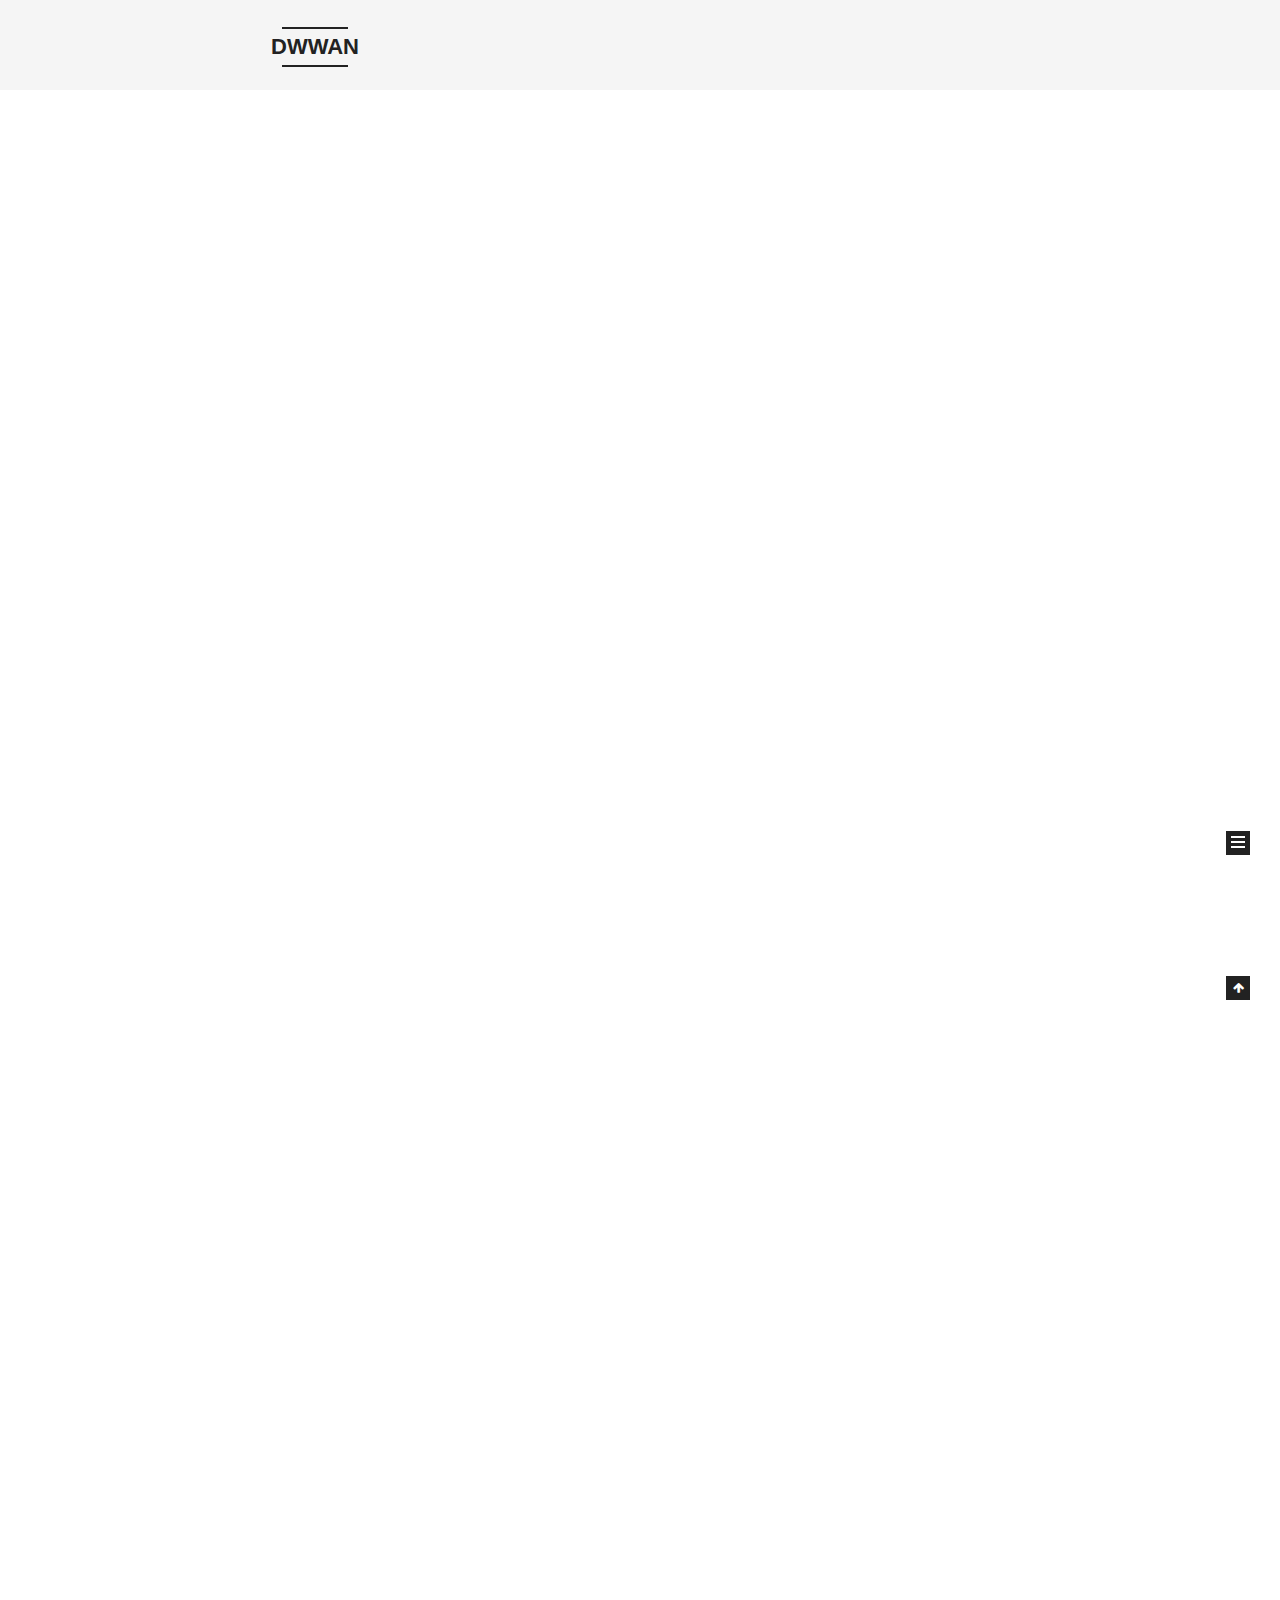
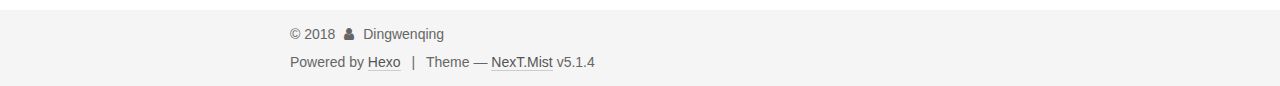
==== commit ad2b693c: "Site updated: 2018-04-29 16:23:32" ====
--- a/index.html
+++ b/index.html
@@ -229,6 +229,126 @@
   
   
   <div class="post-block">
+    <link itemprop="mainEntityOfPage" href="http://yoursite.com/2018/04/29/你是我未完成的遗憾/">
+
+    <span hidden itemprop="author" itemscope itemtype="http://schema.org/Person">
+      <meta itemprop="name" content="Dingwenqing">
+      <meta itemprop="description" content="">
+      <meta itemprop="image" content="/images/avatar.gif">
+    </span>
+
+    <span hidden itemprop="publisher" itemscope itemtype="http://schema.org/Organization">
+      <meta itemprop="name" content="DWWAN">
+    </span>
+
+    
+      <header class="post-header">
+
+        
+        
+          <h1 class="post-title" itemprop="name headline">
+                
+                <a class="post-title-link" href="/2018/04/29/你是我未完成的遗憾/" itemprop="url">你是我未完成的遗憾</a></h1>
+        
+
+        <div class="post-meta">
+          <span class="post-time">
+            
+              <span class="post-meta-item-icon">
+                <i class="fa fa-calendar-o"></i>
+              </span>
+              
+                <span class="post-meta-item-text">Posted on</span>
+              
+              <time title="Post created" itemprop="dateCreated datePublished" datetime="2018-04-29T16:21:46+09:00">
+                2018-04-29
+              </time>
+            
+
+            
+
+            
+          </span>
+
+          
+
+          
+            
+          
+
+          
+          
+
+          
+
+          
+
+          
+
+        </div>
+      </header>
+    
+
+    
+    
+    
+    <div class="post-body" itemprop="articleBody">
+
+      
+      
+
+      
+        
+          
+            <p>‘’我是一级标题‘’</p>
+
+          
+        
+      
+    </div>
+    
+    
+    
+
+    
+
+    
+
+    
+
+    <footer class="post-footer">
+      
+
+      
+
+      
+
+      
+      
+        <div class="post-eof"></div>
+      
+    </footer>
+  </div>
+  
+  
+  
+  </article>
+
+
+    
+      
+
+  
+
+  
+  
+  
+
+  <article class="post post-type-normal" itemscope itemtype="http://schema.org/Article">
+  
+  
+  
+  <div class="post-block">
     <link itemprop="mainEntityOfPage" href="http://yoursite.com/2018/04/29/dingwenqing/">
 
     <span hidden itemprop="author" itemscope itemtype="http://schema.org/Person">
@@ -509,7 +629,7 @@
               
                 <a href="/archives/">
               
-                  <span class="site-state-item-count">2</span>
+                  <span class="site-state-item-count">3</span>
                   <span class="site-state-item-name">posts</span>
                 </a>
               </div>
--- a/css/main.css
+++ b/css/main.css
@@ -1822,7 +1822,7 @@
   width: 4px;
   height: 4px;
   border-radius: 50%;
-  background: #e9933c;
+  background: #d4a6f7;
 }
 .links-of-blogroll {
   font-size: 13px;
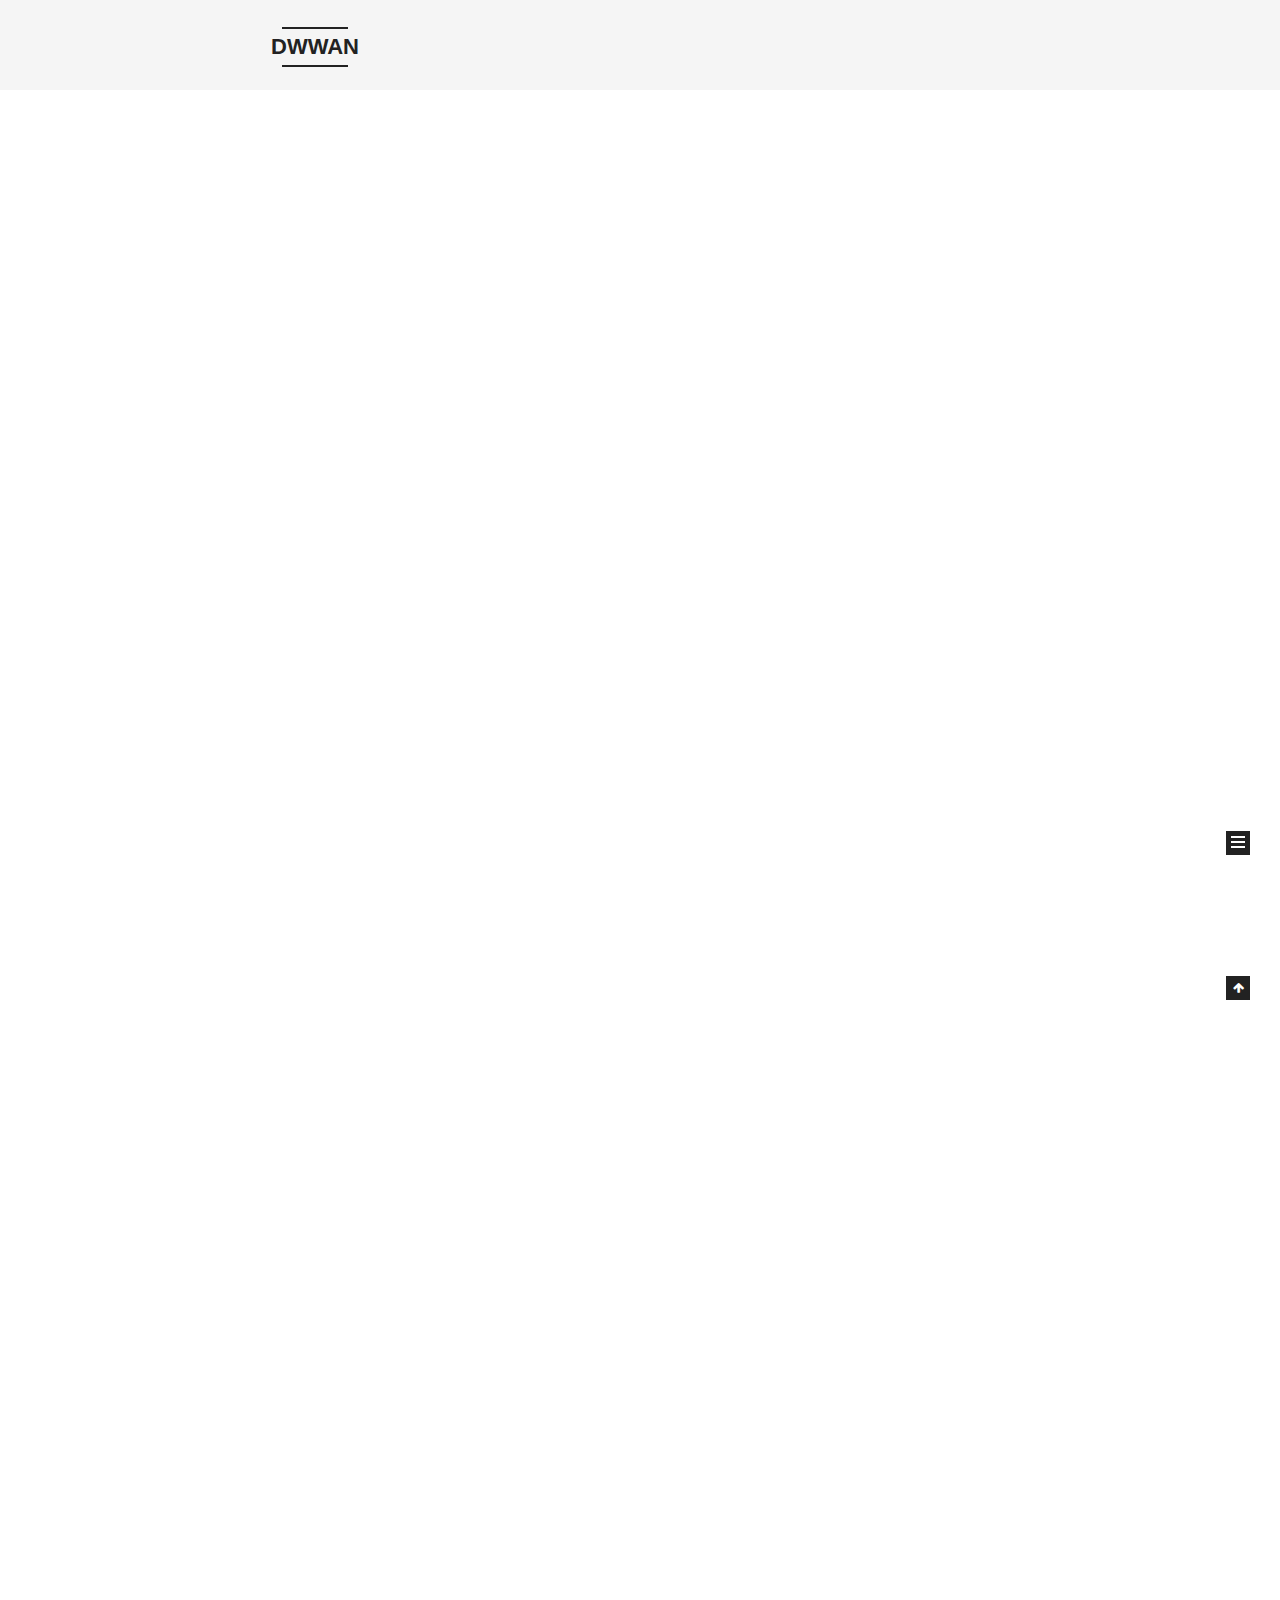
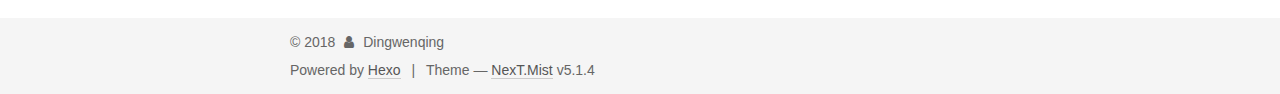
==== commit 5592ed83: "Site updated: 2018-04-29 16:25:58" ====
--- a/index.html
+++ b/index.html
@@ -300,8 +300,7 @@
       
         
           
-            <p>‘’我是一级标题‘’</p>
-
+            <h1 id="我是一级标题"><a href="#我是一级标题" class="headerlink" title="我是一级标题"></a>我是一级标题</h1>
           
         
       
--- a/css/main.css
+++ b/css/main.css
@@ -1822,7 +1822,7 @@
   width: 4px;
   height: 4px;
   border-radius: 50%;
-  background: #d4a6f7;
+  background: #4440ff;
 }
 .links-of-blogroll {
   font-size: 13px;
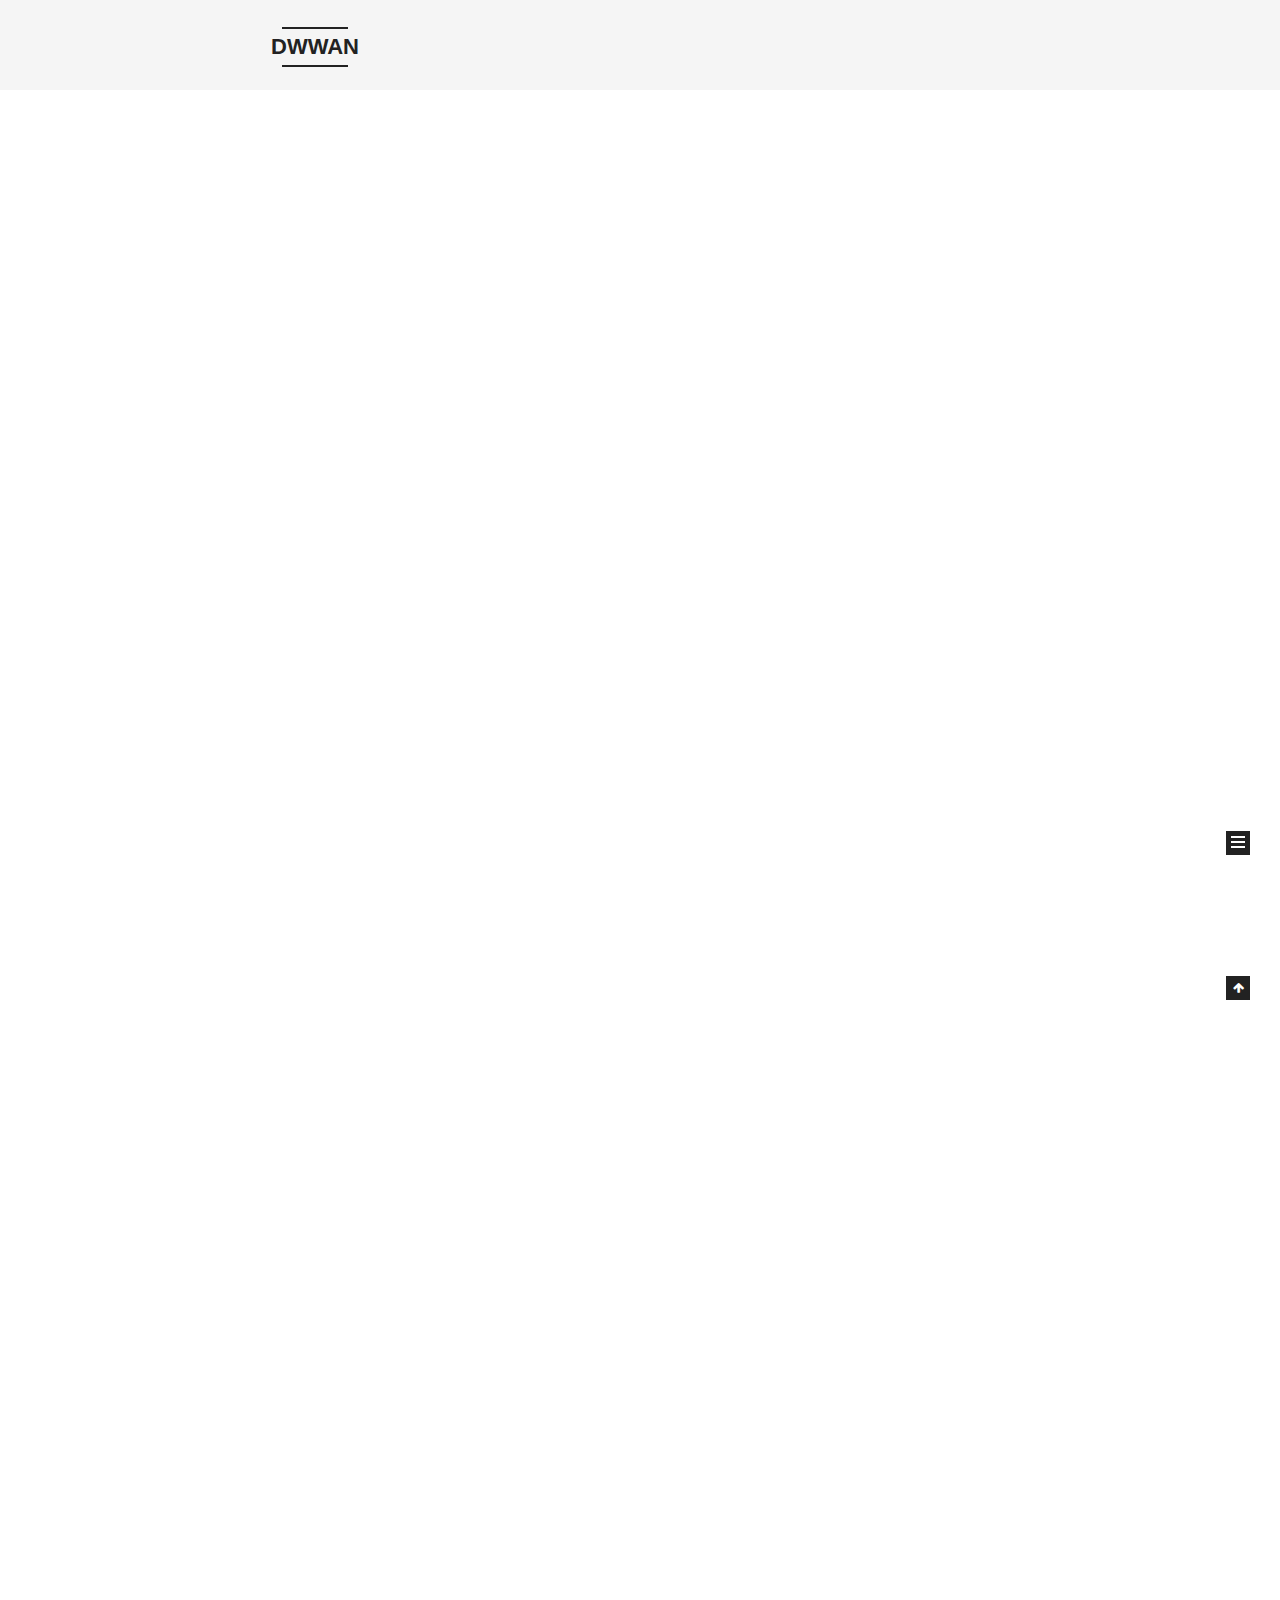
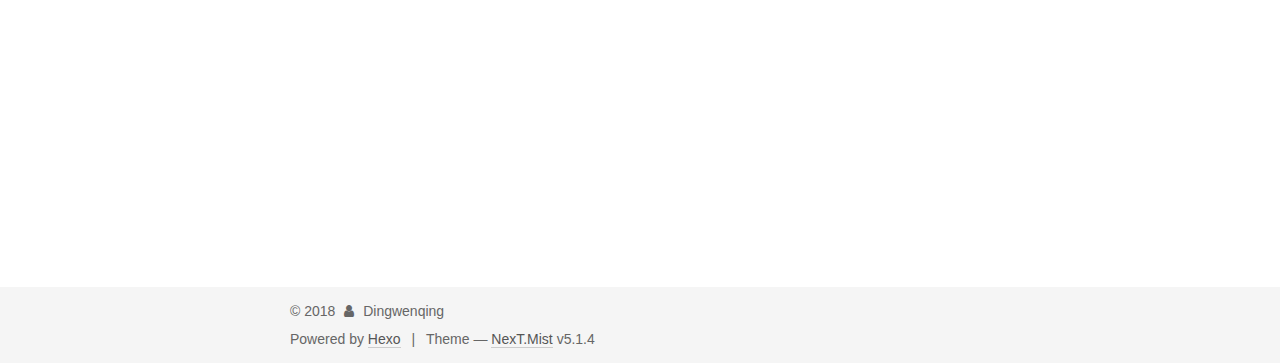
==== commit 5eeaf444: "Site updated: 2018-04-29 16:39:39" ====
--- a/index.html
+++ b/index.html
@@ -300,7 +300,7 @@
       
         
           
-            <h1 id="我是一级标题"><a href="#我是一级标题" class="headerlink" title="我是一级标题"></a>我是一级标题</h1>
+            <h1 id="我是一级标题"><a href="#我是一级标题" class="headerlink" title="我是一级标题"></a>我是一级标题</h1><h2 id="制约的只有一些-HTML-区块元素――比如-、、、-等标签，必须在前后加上空行与其它内容区隔开，还要求它们的开始标签与结尾标签不能用制表符或空格来缩进。Markdown-的生成器有足够智能，不会在-HTML-区块标签外加上不必要的-标签"><a href="#制约的只有一些-HTML-区块元素――比如-、、、-等标签，必须在前后加上空行与其它内容区隔开，还要求它们的开始标签与结尾标签不能用制表符或空格来缩进。Markdown-的生成器有足够智能，不会在-HTML-区块标签外加上不必要的-标签" class="headerlink" title="制约的只有一些 HTML 区块元素――比如 、、、 等标签，必须在前后加上空行与其它内容区隔开，还要求它们的开始标签与结尾标签不能用制表符或空格来缩进。Markdown 的生成器有足够智能，不会在 HTML 区块标签外加上不必要的  标签"></a>制约的只有一些 HTML 区块元素――比如 <div>、<table>、<pre>、<p> 等标签，必须在前后加上空行与其它内容区隔开，还要求它们的开始标签与结尾标签不能用制表符或空格来缩进。Markdown 的生成器有足够智能，不会在 HTML 区块标签外加上不必要的 </p><p> 标签</p></pre></table></div></h2>
           
         
       
--- a/css/main.css
+++ b/css/main.css
@@ -1822,7 +1822,7 @@
   width: 4px;
   height: 4px;
   border-radius: 50%;
-  background: #4440ff;
+  background: #7f32a6;
 }
 .links-of-blogroll {
   font-size: 13px;
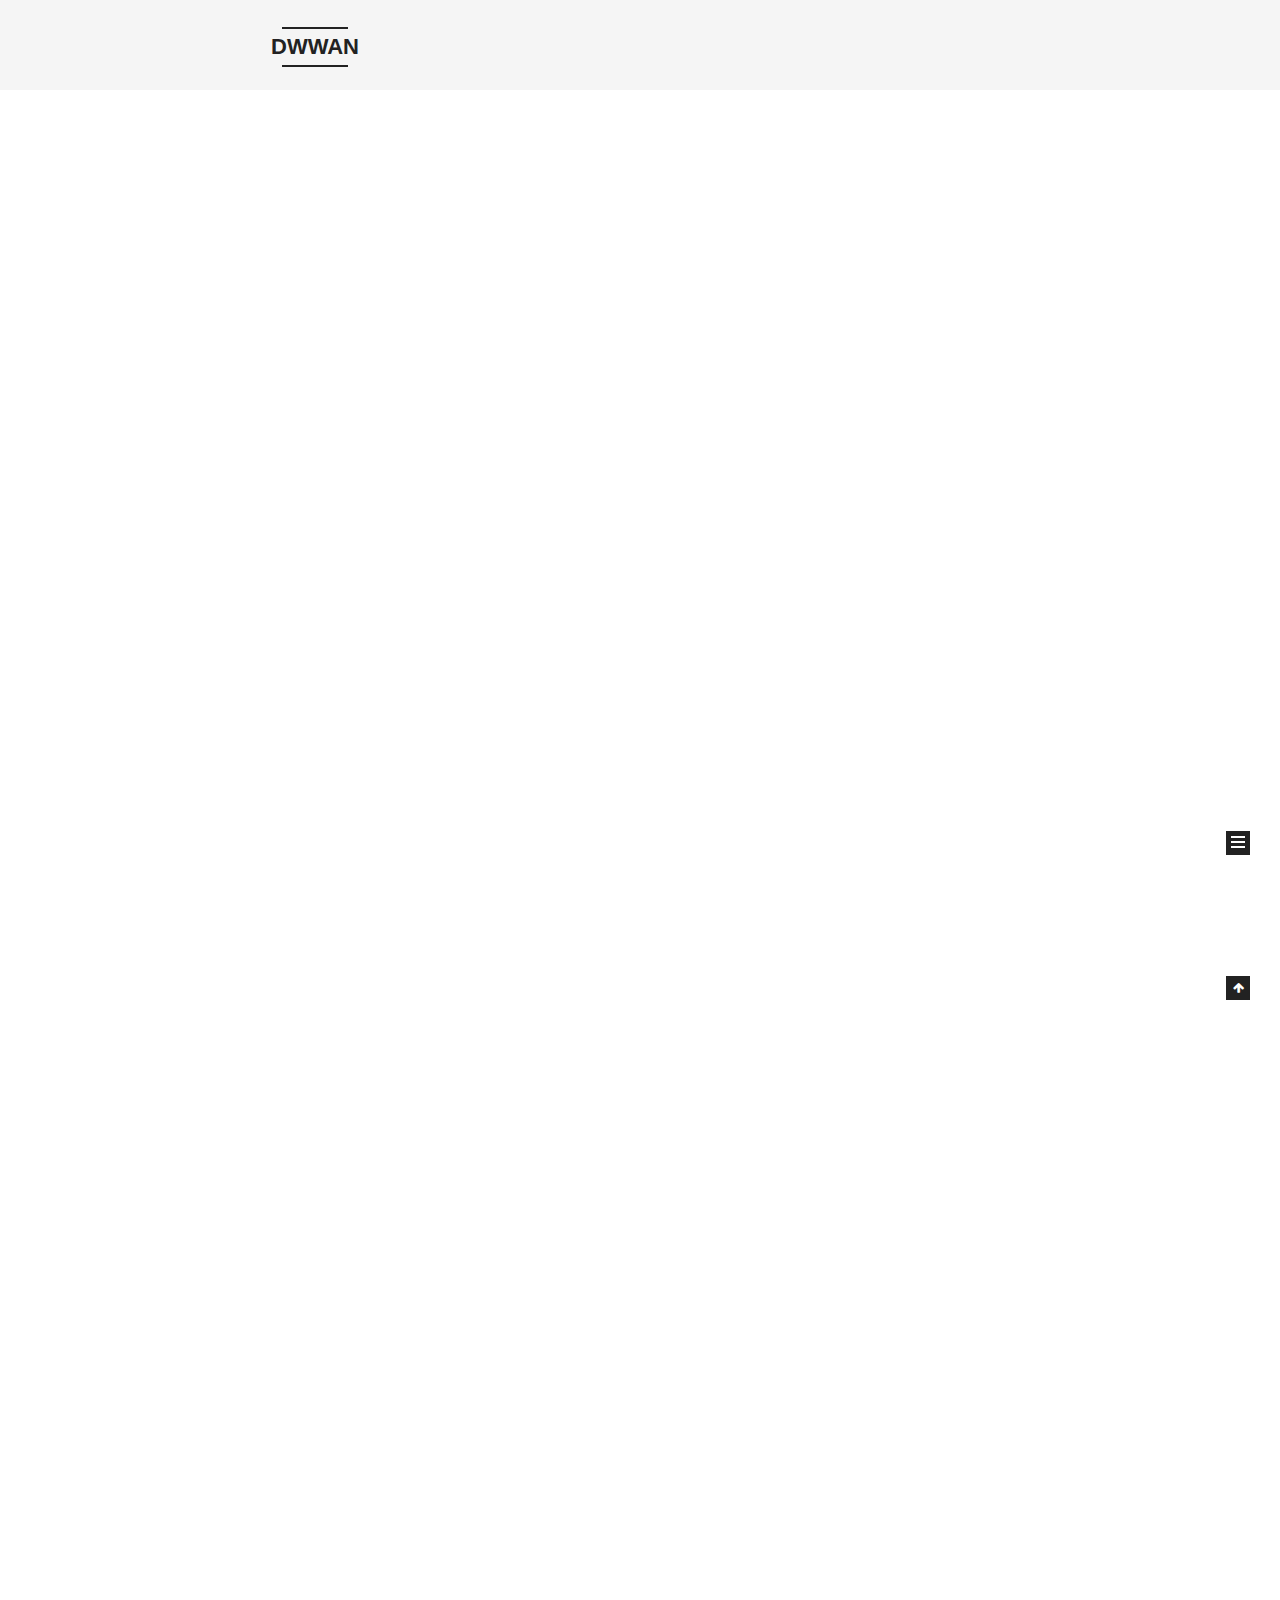
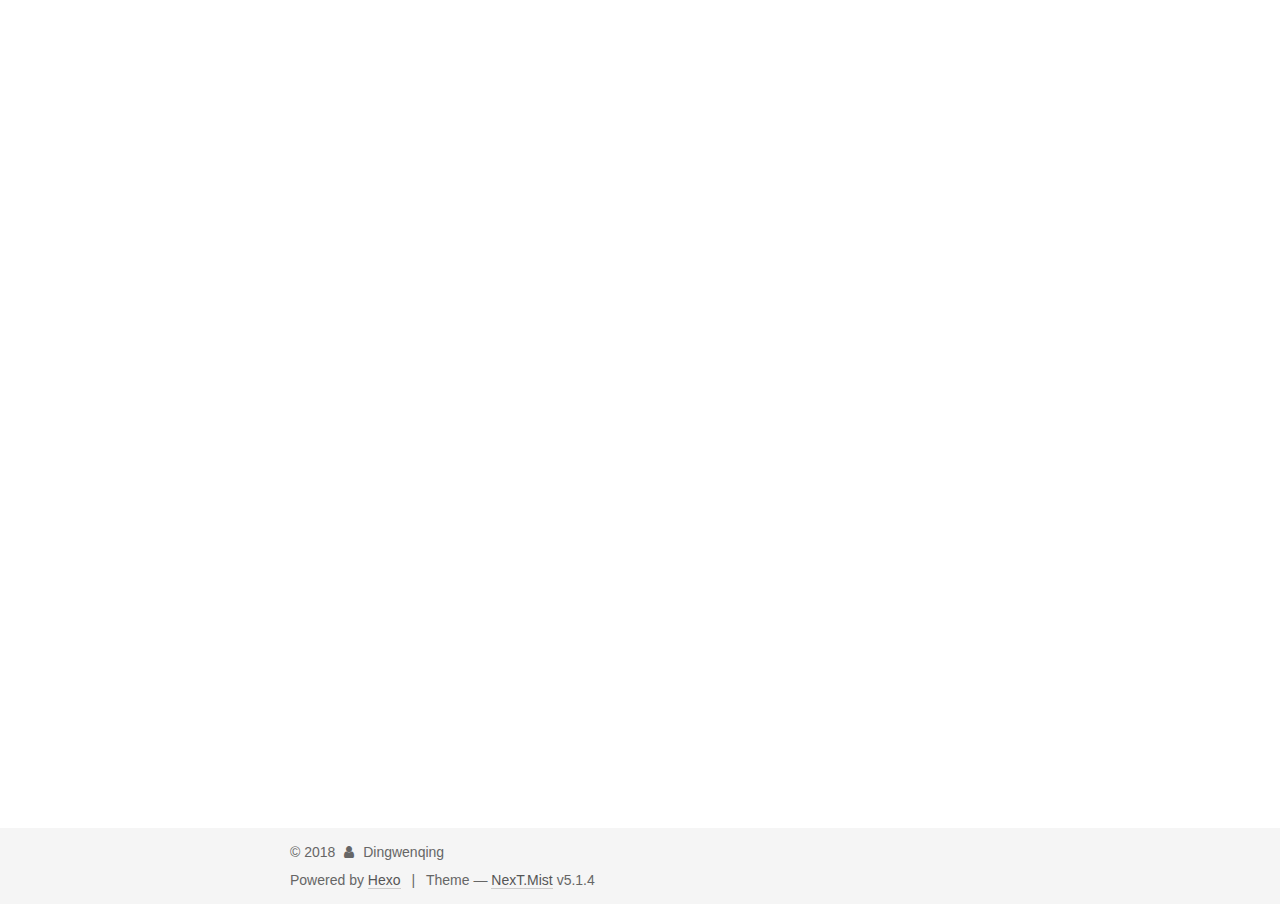
==== commit 5693e09b: "Site updated: 2018-04-29 17:10:23" ====
--- a/index.html
+++ b/index.html
@@ -229,6 +229,246 @@
   
   
   <div class="post-block">
+    <link itemprop="mainEntityOfPage" href="http://yoursite.com/2018/04/29/今天的天气/">
+
+    <span hidden itemprop="author" itemscope itemtype="http://schema.org/Person">
+      <meta itemprop="name" content="Dingwenqing">
+      <meta itemprop="description" content="">
+      <meta itemprop="image" content="/images/avatar.gif">
+    </span>
+
+    <span hidden itemprop="publisher" itemscope itemtype="http://schema.org/Organization">
+      <meta itemprop="name" content="DWWAN">
+    </span>
+
+    
+      <header class="post-header">
+
+        
+        
+          <h1 class="post-title" itemprop="name headline">
+                
+                <a class="post-title-link" href="/2018/04/29/今天的天气/" itemprop="url">Untitled</a></h1>
+        
+
+        <div class="post-meta">
+          <span class="post-time">
+            
+              <span class="post-meta-item-icon">
+                <i class="fa fa-calendar-o"></i>
+              </span>
+              
+                <span class="post-meta-item-text">Posted on</span>
+              
+              <time title="Post created" itemprop="dateCreated datePublished" datetime="2018-04-29T17:09:29+09:00">
+                2018-04-29
+              </time>
+            
+
+            
+
+            
+          </span>
+
+          
+
+          
+            
+          
+
+          
+          
+
+          
+
+          
+
+          
+
+        </div>
+      </header>
+    
+
+    
+    
+    
+    <div class="post-body" itemprop="articleBody">
+
+      
+      
+
+      
+        
+          
+            <h1 id="你好"><a href="#你好" class="headerlink" title="你好"></a>你好</h1><p>今天很好。</p>
+<p><img src="/Users/dingwenqing/hexo/blog/source/images/IMG_7129.jpg" alt="IMG_7129"></p>
+
+          
+        
+      
+    </div>
+    
+    
+    
+
+    
+
+    
+
+    
+
+    <footer class="post-footer">
+      
+
+      
+
+      
+
+      
+      
+        <div class="post-eof"></div>
+      
+    </footer>
+  </div>
+  
+  
+  
+  </article>
+
+
+    
+      
+
+  
+
+  
+  
+  
+
+  <article class="post post-type-normal" itemscope itemtype="http://schema.org/Article">
+  
+  
+  
+  <div class="post-block">
+    <link itemprop="mainEntityOfPage" href="http://yoursite.com/2018/04/29/我改好了/">
+
+    <span hidden itemprop="author" itemscope itemtype="http://schema.org/Person">
+      <meta itemprop="name" content="Dingwenqing">
+      <meta itemprop="description" content="">
+      <meta itemprop="image" content="/images/avatar.gif">
+    </span>
+
+    <span hidden itemprop="publisher" itemscope itemtype="http://schema.org/Organization">
+      <meta itemprop="name" content="DWWAN">
+    </span>
+
+    
+      <header class="post-header">
+
+        
+        
+          <h1 class="post-title" itemprop="name headline">
+                
+                <a class="post-title-link" href="/2018/04/29/我改好了/" itemprop="url">我改好了</a></h1>
+        
+
+        <div class="post-meta">
+          <span class="post-time">
+            
+              <span class="post-meta-item-icon">
+                <i class="fa fa-calendar-o"></i>
+              </span>
+              
+                <span class="post-meta-item-text">Posted on</span>
+              
+              <time title="Post created" itemprop="dateCreated datePublished" datetime="2018-04-29T17:00:20+09:00">
+                2018-04-29
+              </time>
+            
+
+            
+
+            
+          </span>
+
+          
+
+          
+            
+          
+
+          
+          
+
+          
+
+          
+
+          
+
+        </div>
+      </header>
+    
+
+    
+    
+    
+    <div class="post-body" itemprop="articleBody">
+
+      
+      
+
+      
+        
+          
+            
+          
+        
+      
+    </div>
+    
+    
+    
+
+    
+
+    
+
+    
+
+    <footer class="post-footer">
+      
+
+      
+
+      
+
+      
+      
+        <div class="post-eof"></div>
+      
+    </footer>
+  </div>
+  
+  
+  
+  </article>
+
+
+    
+      
+
+  
+
+  
+  
+  
+
+  <article class="post post-type-normal" itemscope itemtype="http://schema.org/Article">
+  
+  
+  
+  <div class="post-block">
     <link itemprop="mainEntityOfPage" href="http://yoursite.com/2018/04/29/你是我未完成的遗憾/">
 
     <span hidden itemprop="author" itemscope itemtype="http://schema.org/Person">
@@ -628,7 +868,7 @@
               
                 <a href="/archives/">
               
-                  <span class="site-state-item-count">3</span>
+                  <span class="site-state-item-count">5</span>
                   <span class="site-state-item-name">posts</span>
                 </a>
               </div>
--- a/css/main.css
+++ b/css/main.css
@@ -1822,7 +1822,7 @@
   width: 4px;
   height: 4px;
   border-radius: 50%;
-  background: #7f32a6;
+  background: #b4b5d0;
 }
 .links-of-blogroll {
   font-size: 13px;
